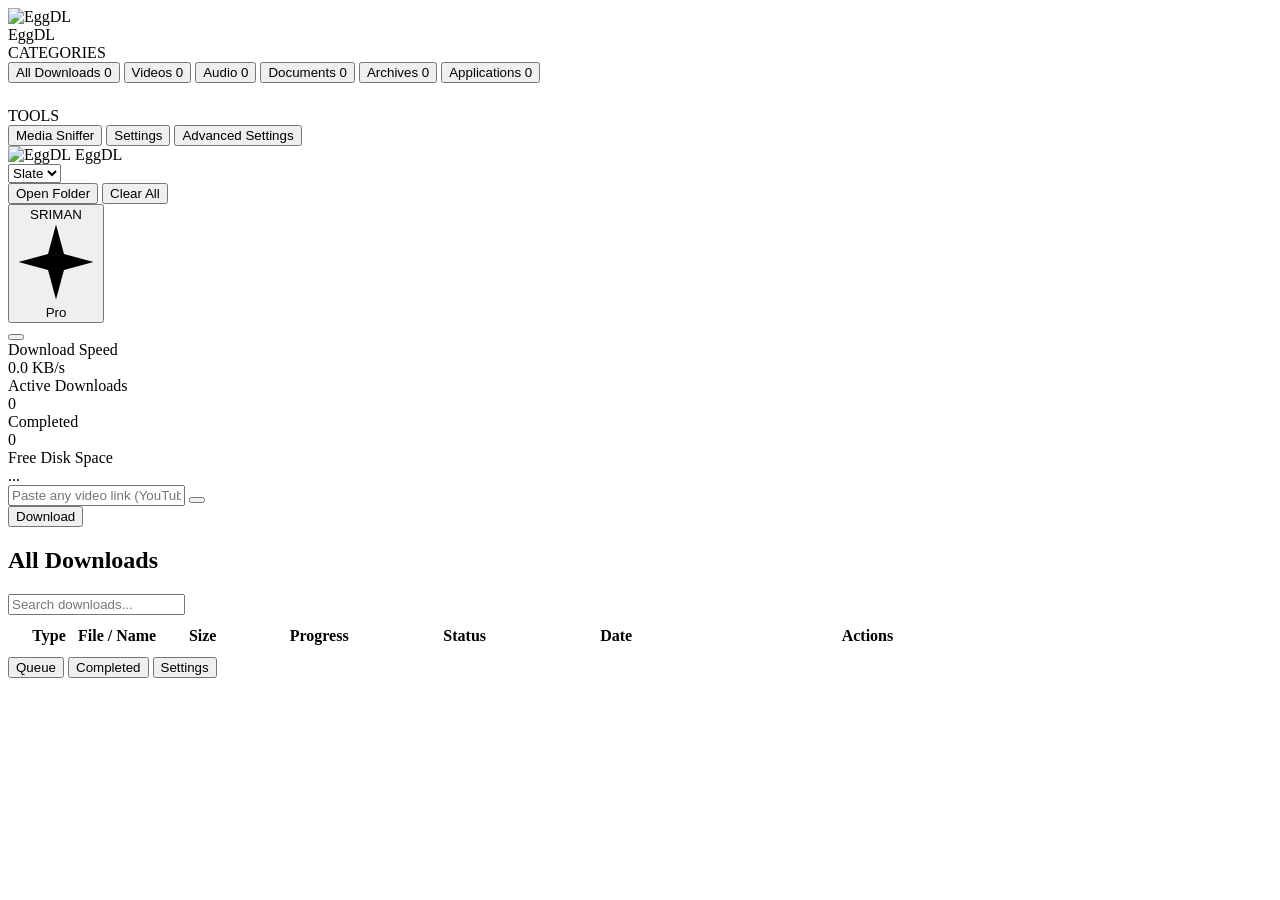
==== frontend/index.html @ 950216d5 "Fix invalid key error message and notify user on trial/subscription expired downloads" ====
<!DOCTYPE html>
<html lang="en" class="dark">
<head>
  <meta charset="UTF-8">
  <meta name="viewport" content="width=device-width, initial-scale=1.0, maximum-scale=1.0, user-scalable=no, viewport-fit=cover">
  <title>EggDL - High Performance Universal Downloader</title>
  <link rel="icon" type="image/png" href="/static/images/favicon.png">
  <link rel="manifest" href="/static/manifest.json">
  <meta name="theme-color" content="#131321">
  <meta name="apple-mobile-web-app-capable" content="yes">
  <meta name="apple-mobile-web-app-status-bar-style" content="black-translucent">
  <meta name="apple-mobile-web-app-title" content="EggDL">
  <link rel="preconnect" href="https://fonts.googleapis.com">
  <link rel="preconnect" href="https://fonts.gstatic.com" crossorigin>
  <link href="https://fonts.googleapis.com/css2?family=Plus+Jakarta+Sans:wght@300;400;500;600;700;800&family=JetBrains+Mono:wght@400;500;600;700&family=Outfit:wght@400;500;600;700;800;900&display=swap" rel="stylesheet">
  <link rel="stylesheet" href="https://cdn.jsdelivr.net/npm/geist@1.3.0/dist/core.css">
  <meta http-equiv="Cache-Control" content="no-cache, no-store, must-revalidate">
  <meta http-equiv="Pragma" content="no-cache">
  <meta http-equiv="Expires" content="0">
  <!-- Lucide Icons (Bundled locally for 100% offline standalone operation) -->
  <script src="/static/js/lucide.min.js?v=64.0"></script>
  <link rel="stylesheet" href="/static/css/style.css?v=64.0">
</head>
<body>
  <div class="app-container">
    <!-- Mobile Sidebar Backdrop Overlay -->
    <div class="sidebar-backdrop" id="sidebar-backdrop"></div>

    <!-- Sidebar -->
    <aside class="sidebar" id="app-sidebar">
      <div class="brand" id="brand-logo-btn" title="EggDL Downloader" style="cursor: pointer;">
        <img src="/static/images/egg-icon.png" class="brand-logo-img" alt="EggDL">
        <div class="brand-text-styled">
          <span class="brand-egg">Egg</span><span class="brand-dl">DL</span>
        </div>
      </div>

      <nav class="nav-menu">
        <div class="nav-section-title">CATEGORIES</div>
        <button class="nav-item active" data-category="all">
          <i data-lucide="layout-grid"></i>
          <span class="nav-text">All Downloads</span>
          <span class="nav-count" id="count-all">0</span>
        </button>
        <button class="nav-item" data-category="video">
          <i data-lucide="video"></i>
          <span class="nav-text">Videos</span>
          <span class="nav-count" id="count-video">0</span>
        </button>
        <button class="nav-item" data-category="audio">
          <i data-lucide="music"></i>
          <span class="nav-text">Audio</span>
          <span class="nav-count" id="count-audio">0</span>
        </button>
        <button class="nav-item" data-category="document">
          <i data-lucide="file-text"></i>
          <span class="nav-text">Documents</span>
          <span class="nav-count" id="count-document">0</span>
        </button>
        <button class="nav-item" data-category="compressed">
          <i data-lucide="archive"></i>
          <span class="nav-text">Archives</span>
          <span class="nav-count" id="count-compressed">0</span>
        </button>
        <button class="nav-item" data-category="program">
          <i data-lucide="terminal"></i>
          <span class="nav-text">Applications</span>
          <span class="nav-count" id="count-program">0</span>
        </button>

        <div class="nav-section-title" style="margin-top: 24px;">TOOLS</div>
        <button class="nav-item" id="tab-sniffer-btn">
          <i data-lucide="compass"></i>
          <span class="nav-text">Media Sniffer</span>
        </button>
        <button class="nav-item" id="open-settings-btn">
          <i data-lucide="settings"></i>
          <span class="nav-text">Settings</span>
        </button>
        <button class="nav-item" id="open-advanced-settings-btn">
          <i data-lucide="sliders"></i>
          <span class="nav-text">Advanced Settings</span>
        </button>
      </nav>
    </aside>

    <!-- Main Content Area -->
    <main class="main-content">
      <!-- Top Bar (Standard 56dp M3 TopAppBar on Android / Mobile) -->
      <header class="topbar">
        <div class="m3-topbar-brand">
          <img src="/static/images/egg-icon.png" class="m3-brand-icon" alt="EggDL">
          <span class="m3-brand-title">EggDL</span>
        </div>

        <div class="topbar-actions">
          <div class="theme-select-wrapper" title="Switch Theme">
            <i data-lucide="palette" class="theme-icon"></i>
            <select id="theme-selector" class="theme-select-native" aria-label="Select Theme">
              <option value="slate">Slate</option>
              <option value="navy">Navy</option>
              <option value="mint">Mint</option>
              <option value="frost">Frost</option>
              <option value="zinc">Zinc</option>
            </select>
          </div>
          <button class="btn btn-secondary btn-sm" id="open-folder-btn" title="Open Download Folder">
            <i data-lucide="folder-open"></i>
            <span>Open Folder</span>
          </button>
          <button class="btn btn-secondary btn-sm" id="clear-all-btn" title="Clear All Downloads">
            <i data-lucide="trash-2"></i>
            <span>Clear All</span>
          </button>
          <div id="user-header-area">
            <button class="user-pill-btn" id="user-profile-btn" title="Click to view License & Registration">
              <i data-lucide="monitor" class="user-pc-icon"></i>
              <span class="user-name" id="header-pc-name">SRIMAN</span>
              <span class="user-plan-badge pro" id="header-plan-badge">
                <svg class="badge-star" viewBox="0 0 16 16" fill="currentColor"><path d="M8 0.5L9.6 6.4L15.5 8L9.6 9.6L8 15.5L6.4 9.6L0.5 8L6.4 6.4L8 0.5Z"/></svg>
                <span>Pro</span>
              </span>
            </button>
          </div>
          <!-- M3 TopAppBar Settings Icon (48dp Touch Target) -->
          <button class="m3-icon-btn" id="m3-settings-topbar-btn" title="Settings">
            <i data-lucide="settings"></i>
          </button>
        </div>
      </header>

      <!-- In-App Notification / Update Notification Banner -->
      <div id="top-update-banner" style="display: none; background: var(--bg-surface); border: 1px solid var(--border-default); border-left: 4px solid var(--accent-amber); border-radius: var(--radius-sm); padding: 10px 16px; margin-bottom: 14px; align-items: center; justify-content: space-between;">
        <div style="display: flex; align-items: center; gap: 12px;">
          <div style="background: var(--accent-amber-bg); color: var(--accent-amber); width: 32px; height: 32px; border-radius: var(--radius-xs); display: flex; align-items: center; justify-content: center; flex-shrink: 0; border: 1px solid rgba(245, 158, 11, 0.3);">
            <i data-lucide="arrow-up-circle" style="width: 18px; height: 18px;"></i>
          </div>
          <div>
            <div style="font-size: 0.88rem; font-weight: 700; color: var(--text-main);" id="top-update-title">EggDL Update Available</div>
            <div style="font-size: 0.76rem; color: var(--text-muted);" id="top-update-desc">Upgrade to get True Byte Pause/Resume & GPU H.264 acceleration.</div>
          </div>
        </div>
        <div style="display: flex; gap: 8px; align-items: center;">
          <button class="btn btn-primary btn-sm" id="top-update-btn">
            <i data-lucide="download"></i> Update Now
          </button>
          <button class="btn btn-secondary btn-sm" id="top-update-dismiss" style="padding: 4px 8px;">
            <i data-lucide="x"></i>
          </button>
        </div>
      </div>

      <!-- Quick Dashboard Stats Bar -->
      <section class="stats-grid">
        <div class="stat-card">
          <div class="stat-icon-wrapper speed">
            <i data-lucide="zap"></i>
          </div>
          <div class="stat-card-info">
            <div class="stat-card-label">Download Speed</div>
            <div class="stat-card-val" id="stat-speed">0.0 KB/s</div>
          </div>
        </div>

        <div class="stat-card">
          <div class="stat-icon-wrapper active">
            <i data-lucide="download-cloud"></i>
          </div>
          <div class="stat-card-info">
            <div class="stat-card-label">Active Downloads</div>
            <div class="stat-card-val" id="stat-active-count">0</div>
          </div>
        </div>

        <div class="stat-card">
          <div class="stat-icon-wrapper completed">
            <i data-lucide="check-circle-2"></i>
          </div>
          <div class="stat-card-info">
            <div class="stat-card-label">Completed</div>
            <div class="stat-card-val" id="stat-completed-count">0</div>
          </div>
        </div>

        <div class="stat-card">
          <div class="stat-icon-wrapper storage">
            <i data-lucide="hard-drive"></i>
          </div>
          <div class="stat-card-info">
            <div class="stat-card-label">Free Disk Space</div>
            <div class="stat-card-val" id="stat-disk-free">...</div>
          </div>
        </div>
      </section>

      <!-- URL Input Hero Box (Material 3 Touch Card) -->
      <section class="url-hero-box" id="url-hero-section">
        <div class="url-input-wrapper">
          <div class="input-icon">
            <i data-lucide="link-2"></i>
          </div>
          <input type="text" id="url-input" name="eggdl_download_url_field" placeholder="Paste any video link (YouTube, Instagram, TikTok...) or direct URL..." autocomplete="off" autocorrect="off" autocapitalize="off" spellcheck="false">
          <button class="btn btn-secondary btn-icon-only" id="clear-input-btn" title="Clear input" style="display: none;">
            <i data-lucide="x"></i>
          </button>
          <button class="btn btn-secondary btn-icon-only" id="paste-clipboard-btn" title="Paste from Clipboard">
            <i data-lucide="clipboard"></i>
          </button>
        </div>
        <button class="btn-download-action" id="inspect-btn">
          <i data-lucide="arrow-down-circle"></i>
          <span>Download</span>
        </button>
      </section>

      <!-- Active Downloads Section -->
      <section class="active-downloads-section" id="active-section" style="display: none;">
        <div class="section-header">
          <h2 id="active-section-title">
            <span id="active-header-icon-slot" style="display: inline-flex; align-items: center;"></span>
            <span>Active Downloads</span> (<span id="active-count">0</span>)
          </h2>
        </div>
        <div class="active-cards-grid" id="active-tasks-container">
          <!-- Active tasks dynamically injected here -->
        </div>
      </section>

      <!-- Downloads History Table Section -->
      <section class="history-section" id="history-section">
        <div class="section-header">
          <h2 id="section-title">All Downloads</h2>
          <div class="filter-controls">
            <form class="search-box" role="search" onsubmit="return false;" autocomplete="off">
              <i data-lucide="search"></i>
              <input type="search" id="search-history" name="eggdl_filter_search" placeholder="Search downloads..." autocomplete="off" autocorrect="off" autocapitalize="off" spellcheck="false" readonly onfocus="this.removeAttribute('readonly');" onblur="if(!this.value) this.setAttribute('readonly', 'readonly');">
            </form>
          </div>
        </div>

        <div class="table-container">
          <table class="downloads-table">
            <thead>
              <tr>
                <th class="th-type" style="width: 50px; padding-left: 14px;">Type</th>
                <th class="th-file">File / Name</th>
                <th class="th-size" style="width: 85px;">Size</th>
                <th class="th-progress" style="width: 140px;">Progress</th>
                <th class="th-status" style="width: 125px; padding: 10px 10px;">Status</th>
                <th class="th-date" style="width: 130px; padding: 10px 12px;">Date</th>
                <th class="th-actions" style="width: 190px; text-align: right; padding-right: 18px; padding-left: 8px;">Actions</th>
              </tr>
            </thead>
            <tbody id="downloads-tbody">
              <!-- Dynamically populated -->
            </tbody>
          </table>

          <!-- Empty State -->
          <div class="empty-state" id="empty-state" style="display: none;">
            <div class="empty-icon">
              <i data-lucide="inbox" style="width: 48px; height: 48px; color: var(--text-dim);"></i>
            </div>
            <h3 style="margin-top: 14px;">No Downloads Yet</h3>
          </div>
        </div>
      </section>

      <!-- Web Media Sniffer Section (Hidden by default) -->
      <section class="sniffer-section" id="sniffer-section" style="display: none;">
        <div class="section-header">
          <h2><i data-lucide="compass"></i> Web Media Sniffer</h2>
          <button class="btn btn-secondary btn-sm" id="close-sniffer-btn">
            <i data-lucide="arrow-left"></i> Back to Downloads
          </button>
        </div>
        <div class="sniffer-input-box">
          <input type="text" id="sniffer-url-input" name="eggdl_sniffer_url_field" placeholder="Enter any webpage URL to discover downloadable video and media files..." autocomplete="off" autocorrect="off" autocapitalize="off" spellcheck="false">
          <button class="btn btn-primary" id="sniff-btn">
            <i data-lucide="scan"></i> Scan Page
          </button>
        </div>

        <div class="sniffer-results-header" id="sniffer-results-header" style="display: none;">
          <div class="results-meta">
            Found <span id="sniffer-count">0</span> media items on <b id="sniffer-page-title">Page</b>
          </div>
          <div class="sniffer-batch-actions">
            <button class="btn btn-secondary btn-sm" id="sniffer-select-all">Select All</button>
            <button class="btn btn-primary btn-sm" id="sniffer-download-selected">
              <i data-lucide="download"></i> Download Selected (<span id="sniffer-selected-count">0</span>)
            </button>
          </div>
        </div>

        <div class="sniffer-grid" id="sniffer-grid">
          <!-- Sniffer media items -->
        </div>
      </section>
    </main>
  </div>

  <!-- Inspect Modal (Format & Options Picker) -->
  <div class="modal-backdrop" id="inspect-modal" style="display: none;">
    <div class="modal-card">
      <div class="modal-header">
        <div class="modal-title">
          <i data-lucide="download-cloud"></i>
          <span id="modal-header-title">Choose Download Quality</span>
        </div>
        <button class="modal-close" id="close-modal-btn">
          <i data-lucide="x"></i>
        </button>
      </div>

      <div class="modal-body" id="modal-body-content">
        <!-- Injected dynamically -->
      </div>

      <div class="modal-footer">
        <button class="btn btn-secondary" id="modal-cancel-btn">Cancel</button>
        <button class="btn btn-primary btn-glow" id="modal-start-btn">
          <i data-lucide="arrow-down-circle"></i>
          <span>Start Download</span>
        </button>
      </div>
    </div>
  </div>

  <!-- Settings Modal -->
  <div class="modal-backdrop" id="settings-modal" style="display: none;">
    <div class="modal-card modal-sm">
      <div class="modal-header">
        <div class="modal-title">
          <i data-lucide="settings"></i>
          <span>EggDL Settings</span>
        </div>
        <button class="modal-close" id="close-settings-btn">
          <i data-lucide="x"></i>
        </button>
      </div>

      <div class="modal-body">
        <div class="form-group">
          <label for="setting-dl-dir">Download Directory</label>
          <div class="input-action-group">
            <input type="text" id="setting-dl-dir" class="form-control" placeholder="C:\Users\...\Downloads\EggDL">
            <button type="button" class="btn-browse-dir" id="browse-dl-dir-btn" title="Select Download Folder from File Explorer">
              <i data-lucide="folder-open"></i>
            </button>
          </div>
          <small class="form-hint">Files will be saved in this folder.</small>
        </div>

        <div class="form-group">
          <label for="setting-segments">Parallel Connections (Multi-thread Acceleration)</label>
          <select id="setting-segments" class="form-control">
            <option value="1">1 (Single connection)</option>
            <option value="4">4 Connections</option>
            <option value="8" selected>8 Connections (Recommended)</option>
            <option value="16">16 Connections (Maximum Speed)</option>
            <option value="32">32 Connections (Turbo)</option>
          </select>
          <small class="form-hint">Multi-segmented downloading significantly speeds up file transfers.</small>
        </div>

        <div class="form-group">
          <label for="setting-max-active">Max Concurrent Downloads</label>
          <select id="setting-max-active" class="form-control">
            <option value="1">1 download at a time</option>
            <option value="3" selected>3 downloads</option>
            <option value="5">5 downloads</option>
            <option value="10">10 downloads</option>
          </select>
        </div>



        <!-- App Version & Updates Section -->
        <div class="form-group" style="border-top: 1px solid var(--border-color); padding-top: 14px; margin-top: 14px;">
          <label style="display: flex; justify-content: space-between; align-items: center;">
            <span>App Version & Updates</span>
            <span class="badge" style="font-size: 0.76rem; font-weight: 700; padding: 3px 10px; background: rgba(59, 130, 246, 0.18); color: #38BDF8; border-radius: 6px; border: 1px solid rgba(56, 189, 248, 0.3);" id="settings-app-version">v2.1.8</span>
          </label>
          <div style="margin-top: 8px;">
            <button type="button" class="btn btn-secondary btn-sm" id="btn-check-updates" style="width: 100%; justify-content: center;">
              <i data-lucide="refresh-cw"></i> Check for Updates
            </button>
          </div>
          <small class="form-hint" id="settings-update-status" style="margin-top: 8px; display: block; font-size: 0.8rem; color: #10B981; font-weight: 500;">✓ EggDL v2.1.8 is up to date</small>
        </div>
      </div>

      <div class="modal-footer">
        <button class="btn btn-secondary" id="cancel-settings-btn">Cancel</button>
        <button class="btn btn-primary" id="save-settings-btn">Save Settings</button>
      </div>
    </div>
  </div>

  <!-- Advanced Settings Modal (Video Encoder & Performance Codecs) -->
  <div class="modal-backdrop" id="advanced-settings-modal" style="display: none; z-index: 10000;">
    <div class="modal-card" style="max-width: 580px;">
      <div class="modal-header">
        <div class="modal-title">
          <i data-lucide="sliders" style="color: #38BDF8;"></i>
          <span>Advanced Settings</span>
        </div>
        <button class="modal-close" id="close-advanced-settings-btn">
          <i data-lucide="x"></i>
        </button>
      </div>

      <div class="modal-body" style="padding: 20px 22px;">
        
        <!-- Video Encoder Module Card -->
        <div class="card" style="background: rgba(255, 255, 255, 0.03); border: 1px solid rgba(255, 255, 255, 0.08); border-radius: 14px; padding: 18px 20px; margin-bottom: 16px;">
          
          <!-- Top Row: Title + Master Toggle Switch -->
          <div style="display: flex; justify-content: space-between; align-items: center; gap: 14px;">
            <div>
              <div style="display: flex; align-items: center; gap: 8px;">
                <span style="font-weight: 800; font-size: 1.02rem; color: var(--text-main);">Video Encoder</span>
                <span style="font-size: 0.70rem; font-weight: 700; padding: 2px 7px; background: rgba(56, 189, 248, 0.15); color: #38BDF8; border-radius: 4px; border: 1px solid rgba(56, 189, 248, 0.25);">Pro Transcoder</span>
              </div>
              <p style="font-size: 0.80rem; color: var(--text-muted); margin-top: 4px; margin-bottom: 0; line-height: 1.4;">
                Transcode downloaded video streams into custom hardware-compatible video codecs.
              </p>
            </div>
            
            <!-- Master Toggle Switch (Default OFF) -->
            <label class="switch-toggle" style="cursor: pointer;" title="Toggle Video Transcoding">
              <input type="checkbox" id="toggle-video-encoder">
              <span class="slider-round"></span>
            </label>
          </div>

          <!-- Codec Selection Options (Visible only when toggle is ON) -->
          <div id="advanced-encoder-options" style="display: none; margin-top: 18px; border-top: 1px solid rgba(255, 255, 255, 0.08); padding-top: 16px;">
            <label style="font-size: 0.78rem; font-weight: 700; color: #94A3B8; text-transform: uppercase; letter-spacing: 0.5px; display: block; margin-bottom: 10px;">
              Target Video Codec
            </label>
            
            <div style="display: grid; gap: 10px;">
              <!-- Option 1: H.264 (AVC) -->
              <label class="codec-option-card" id="card-codec-h264" style="display: flex; align-items: flex-start; gap: 12px; padding: 12px 14px; background: rgba(15, 23, 42, 0.6); border: 1px solid rgba(59, 130, 246, 0.4); border-radius: 10px; cursor: pointer; transition: all 0.2s ease;">
                <input type="radio" name="video_codec_selection" value="h264" checked style="margin-top: 3px; accent-color: #3B82F6;">
                <div style="flex: 1;">
                  <div style="display: flex; justify-content: space-between; align-items: center; flex-wrap: wrap; gap: 6px;">
                    <span style="font-weight: 700; font-size: 0.90rem; color: #F8FAFC;">H.264 (AVC)</span>
                    <span style="font-size: 0.70rem; font-weight: 700; padding: 2px 8px; background: rgba(16, 185, 129, 0.15); color: #10B981; border: 1px solid rgba(16, 185, 129, 0.3); border-radius: 4px;">
                      ⭐ Best for Editors • Premiere Pro Supported
                    </span>
                  </div>
                  <p style="font-size: 0.76rem; color: #94A3B8; margin-top: 4px; margin-bottom: 0; line-height: 1.4;">
                    Supported natively by Adobe Premiere Pro, After Effects, DaVinci Resolve, Final Cut &amp; older Smart TVs.
                  </p>
                </div>
              </label>

              <!-- Option 2: H.265 (HEVC) -->
              <label class="codec-option-card" id="card-codec-h265" style="display: flex; align-items: flex-start; gap: 12px; padding: 12px 14px; background: rgba(15, 23, 42, 0.4); border: 1px solid rgba(255, 255, 255, 0.08); border-radius: 10px; cursor: pointer; transition: all 0.2s ease;">
                <input type="radio" name="video_codec_selection" value="h265" style="margin-top: 3px; accent-color: #3B82F6;">
                <div style="flex: 1;">
                  <div style="display: flex; justify-content: space-between; align-items: center; flex-wrap: wrap; gap: 6px;">
                    <span style="font-weight: 700; font-size: 0.90rem; color: #F8FAFC;">H.265 (HEVC)</span>
                    <span style="font-size: 0.70rem; font-weight: 700; padding: 2px 8px; background: rgba(139, 92, 246, 0.15); color: #A78BFA; border: 1px solid rgba(139, 92, 246, 0.3); border-radius: 4px;">
                      ⚡ High Efficiency • 50% Smaller Size
                    </span>
                  </div>
                  <p style="font-size: 0.76rem; color: #94A3B8; margin-top: 4px; margin-bottom: 0; line-height: 1.4;">
                    Ultra-efficient compression designed for 4K/8K media playback and minimal disk storage.
                  </p>
                </div>
              </label>

              <!-- Option 3: AV1 -->
              <label class="codec-option-card" id="card-codec-av1" style="display: flex; align-items: flex-start; gap: 12px; padding: 12px 14px; background: rgba(15, 23, 42, 0.4); border: 1px solid rgba(255, 255, 255, 0.08); border-radius: 10px; cursor: pointer; transition: all 0.2s ease;">
                <input type="radio" name="video_codec_selection" value="av1" style="margin-top: 3px; accent-color: #3B82F6;">
                <div style="flex: 1;">
                  <div style="display: flex; justify-content: space-between; align-items: center; flex-wrap: wrap; gap: 6px;">
                    <span style="font-weight: 700; font-size: 0.90rem; color: #F8FAFC;">AV1 (AOMedia Video 1)</span>
                    <span style="font-size: 0.70rem; font-weight: 700; padding: 2px 8px; background: rgba(245, 158, 11, 0.15); color: #FBBF24; border: 1px solid rgba(245, 158, 11, 0.3); border-radius: 4px;">
                      🚀 Next-Gen Open Standard
                    </span>
                  </div>
                  <p style="font-size: 0.76rem; color: #94A3B8; margin-top: 4px; margin-bottom: 0; line-height: 1.4;">
                    State-of-the-art open royalty-free video codec with superior high dynamic range quality.
                  </p>
                </div>
              </label>
            </div>

            <!-- Dynamic Red Caution Disclaimer Banner -->
            <div id="advanced-encoder-caution" style="display: none; margin-top: 14px; padding: 12px 14px; background: rgba(239, 68, 68, 0.10); border: 1px solid rgba(239, 68, 68, 0.35); border-radius: 10px; align-items: flex-start; gap: 10px;">
              <i data-lucide="alert-triangle" style="width: 20px; height: 20px; color: #EF4444; flex-shrink: 0; margin-top: 1px;"></i>
              <div style="font-size: 0.78rem; color: #FCA5A5; line-height: 1.45;">
                <strong style="color: #EF4444; display: block; margin-bottom: 2px;">⚠️ Caution: Video Transcoding Active</strong>
                Conversion time directly depends on your computer hardware performance. It may take some time during download finalization, kindly wait while downloading.
              </div>
            </div>

          </div>

        </div>

        <!-- Default Instant Download Speed Explanation Card -->
        <div style="background: rgba(16, 185, 129, 0.06); border: 1px solid rgba(16, 185, 129, 0.18); border-radius: 10px; padding: 12px 14px; display: flex; align-items: center; gap: 10px;">
          <i data-lucide="zap" style="width: 18px; height: 18px; color: #10B981; flex-shrink: 0;"></i>
          <span style="font-size: 0.78rem; color: #CBD5E1; line-height: 1.4;">
            When Video Encoder is <strong>OFF (Default)</strong>, files download directly in native source format with <strong>zero transcoding lag</strong> and instant 100% completion.
          </span>
        </div>

      </div>

      <div class="modal-footer" style="display: flex; justify-content: flex-end; gap: 10px; padding: 14px 22px; border-top: 1px solid rgba(255, 255, 255, 0.08);">
        <button class="btn btn-secondary" id="cancel-advanced-settings-btn">Close</button>
        <button class="btn btn-primary btn-glow" id="save-advanced-settings-btn">Save Preferences</button>
      </div>
    </div>
  </div>

  <!-- In-App Auto-Update Modal -->
  <div class="modal-backdrop" id="update-modal" style="display: none; z-index: 10001;">
    <div class="modal-card modal-sm" style="max-width: 460px; text-align: center; padding: 26px 22px;">
      
      <!-- View 1: Update Details -->
      <div id="update-modal-details-view">
        <div style="width: 56px; height: 56px; border-radius: 50%; background: rgba(59, 130, 246, 0.12); color: #3B82F6; display: flex; align-items: center; justify-content: center; margin: 0 auto 14px auto;">
          <i data-lucide="sparkles" style="width: 28px; height: 28px;"></i>
        </div>
        <h3 style="font-size: 1.2rem; font-weight: 800; color: var(--text-main); margin-bottom: 6px;">New Update Available!</h3>
        <div class="badge" style="display: inline-block; margin-bottom: 12px; font-size: 0.82rem; font-weight: 700; padding: 4px 12px; background: rgba(16, 185, 129, 0.15); color: #10B981; border-radius: 20px;" id="update-modal-version">v2.1.8 Available</div>
        <div id="update-modal-notes" style="font-size: 0.84rem; color: var(--text-secondary); line-height: 1.5; margin-bottom: 20px; background: var(--bg-tertiary); padding: 12px 14px; border-radius: 8px; text-align: left; max-height: 140px; overflow-y: auto;">
          ⚡ Ultra-Fast Native MP4 Engine<br>🚀 Zero 99% Lag &amp; Instant Single-File Downloads
        </div>
        <div style="display: flex; gap: 10px; justify-content: center;">
          <button class="btn btn-secondary" id="update-modal-later-btn" style="flex: 1; padding: 10px 14px;">Later</button>
          <button class="btn btn-primary btn-glow" id="update-modal-now-btn" style="flex: 1; padding: 10px 14px;">
            <i data-lucide="download"></i> Download &amp; Update
          </button>
        </div>
      </div>

      <!-- View 2: Background Download & Auto-Install -->
      <div id="update-modal-progress-view" style="display: none;">
        <div id="update-progress-icon-box" style="width: 56px; height: 56px; border-radius: 50%; background: rgba(59, 130, 246, 0.12); color: #3B82F6; display: flex; align-items: center; justify-content: center; margin: 0 auto 14px auto;">
          <i data-lucide="download-cloud" id="update-progress-icon" style="width: 28px; height: 28px;"></i>
        </div>
        <h3 id="update-progress-title" style="font-size: 1.2rem; font-weight: 800; color: var(--text-main); margin-bottom: 6px;">Downloading Update...</h3>
        <p id="update-progress-sub" style="font-size: 0.82rem; color: var(--text-muted); margin-bottom: 16px;">Please wait while the update is prepared.</p>
        
        <!-- Progress Bar Container -->
        <div style="background: rgba(255,255,255,0.06); border-radius: 10px; height: 10px; overflow: hidden; margin-bottom: 10px; border: 1px solid rgba(255,255,255,0.08);">
          <div id="update-progress-bar" style="background: linear-gradient(90deg, #3B82F6, #10B981); height: 100%; width: 0%; transition: width 0.3s ease; border-radius: 10px;"></div>
        </div>

        <div style="display: flex; justify-content: space-between; font-size: 0.78rem; color: var(--text-dim); margin-bottom: 20px;">
          <span id="update-progress-percent">0%</span>
          <span id="update-progress-speed">0.0 KB/s</span>
          <span id="update-progress-size">0 MB / 0 MB</span>
        </div>

        <div id="update-action-box">
          <button class="btn btn-primary btn-glow btn-lg" id="update-install-btn" style="width: 100%; display: none; justify-content: center;">
            <i data-lucide="zap"></i> Restart &amp; Install Now
          </button>
        </div>
      </div>

    </div>
  </div>

  <!-- Remote Anti-Piracy / Kill-Switch Lock Screen -->
  <div id="blocked-screen" style="display: none; position: fixed; inset: 0; background: #0B0F19; z-index: 999999; align-items: center; justify-content: center; padding: 24px; text-align: center;">
    <div style="max-width: 480px; background: #131B2E; border: 1px solid rgba(239, 68, 68, 0.3); border-radius: 16px; padding: 36px 28px; box-shadow: 0 20px 60px rgba(0,0,0,0.8);">
      <div style="width: 68px; height: 68px; border-radius: 50%; background: rgba(239, 68, 68, 0.15); color: #EF4444; display: flex; align-items: center; justify-content: center; margin: 0 auto 18px auto;">
        <i data-lucide="shield-alert" style="width: 36px; height: 36px;"></i>
      </div>
      <h2 style="font-size: 1.4rem; font-weight: 800; color: #F87171; margin-bottom: 10px;">Access Suspended</h2>
      <p style="font-size: 0.9rem; color: #94A3B8; line-height: 1.6; margin-bottom: 16px;">
        This PC has been restricted by the administrator due to unauthorized license activity, bypass attempt, or security violation.
      </p>
      <div style="background: rgba(15, 23, 42, 0.6); border: 1px solid rgba(255,255,255,0.06); padding: 12px; border-radius: 8px; margin-bottom: 20px; font-family: monospace; font-size: 0.8rem; color: #CBD5E1; text-align: left;">
        Device ID: <span id="blocked-device-id" style="color: #60A5FA;">EGG-XXXX-XXXX</span><br>
        Reason: <span id="blocked-reason-text" style="color: #F87171;">License violation detected</span>
      </div>
      <div style="font-size: 0.78rem; color: #64748B;">Contact official administrator support to restore authorization.</div>
    </div>
  </div>

  <!-- Developer Admin Control Panel Modal (Stealth Activated via Shift+F5 twice) -->
  <div class="modal-backdrop" id="admin-modal" style="display: none; z-index: 10002;">
    <div class="modal-card modal-lg" style="max-width: 820px; max-height: 90vh; display: flex; flex-direction: column;">
      <div class="modal-header">
        <div class="modal-title">
          <i data-lucide="shield" style="color: #3B82F6;"></i>
          <span>EggDL Master Admin Center <span style="font-size: 0.72rem; background: rgba(59,130,246,0.15); color: #60A5FA; padding: 2px 8px; border-radius: 4px; font-weight: normal; margin-left: 6px;">Stealth Mode</span></span>
        </div>
        <button class="modal-close" id="close-admin-modal-btn">
          <i data-lucide="x"></i>
        </button>
      </div>
      <div class="modal-body" id="admin-modal-body" style="overflow-y: auto; padding: 20px;">
        <!-- Admin Auth Login Screen -->
        <div id="admin-login-view">
          <div style="text-align: center; padding: 10px 0 20px 0;">
            <div style="width: 54px; height: 54px; border-radius: 50%; background: rgba(59,130,246,0.12); color: #3B82F6; display: flex; align-items: center; justify-content: center; margin: 0 auto 12px auto; font-size: 1.5rem;">
              <i data-lucide="lock"></i>
            </div>
            <h3 style="font-size: 1.15rem; font-weight: 700; color: var(--text-main); margin-bottom: 6px;">Master Admin Authentication</h3>
            <p style="color: var(--text-muted); font-size: 0.85rem; max-width: 440px; margin: 0 auto;">Enter Master Developer Key to view all connected PC names, manage remote kill-switch, and generate keys.</p>
          </div>
          <div class="form-group" style="max-width: 400px; margin: 0 auto 16px auto;">
            <input type="password" id="admin-master-key-input" class="form-control font-mono" placeholder="Enter Master Admin Key..." autocomplete="off">
          </div>
          <div style="max-width: 400px; margin: 0 auto;">
            <button class="btn btn-primary btn-glow" id="btn-admin-login" style="width: 100%; justify-content: center;">
              <i data-lucide="unlock"></i> Unlock Master Center
            </button>
          </div>
        </div>

        <!-- Admin Dashboard View -->
        <div id="admin-dashboard-view" style="display: none;">
          <!-- Telemetry Stats Cards -->
          <div style="display: grid; grid-template-columns: repeat(auto-fit, minmax(130px, 1fr)); gap: 10px; margin-bottom: 16px;">
            <div style="background: rgba(255,255,255,0.03); border: 1px solid rgba(255,255,255,0.06); border-radius: 10px; padding: 12px; text-align: center;">
              <div style="font-size: 0.72rem; color: var(--text-dim); text-transform: uppercase;">Total Devices</div>
              <div id="admin-total-devices-count" style="font-size: 1.3rem; font-weight: 800; color: var(--text-main); margin-top: 4px;">0</div>
            </div>
            <div style="background: rgba(16,185,129,0.05); border: 1px solid rgba(16,185,129,0.2); border-radius: 10px; padding: 12px; text-align: center;">
              <div style="font-size: 0.72rem; color: #10B981; text-transform: uppercase;">Active Online</div>
              <div id="admin-online-devices-count" style="font-size: 1.3rem; font-weight: 800; color: #10B981; margin-top: 4px;">0</div>
            </div>
            <div style="background: rgba(59,130,246,0.05); border: 1px solid rgba(59,130,246,0.2); border-radius: 10px; padding: 12px; text-align: center;">
              <div style="font-size: 0.72rem; color: #3B82F6; text-transform: uppercase;">Pro Active</div>
              <div id="admin-pro-devices-count" style="font-size: 1.3rem; font-weight: 800; color: #3B82F6; margin-top: 4px;">0</div>
            </div>
            <div style="background: rgba(239,68,68,0.05); border: 1px solid rgba(239,68,68,0.2); border-radius: 10px; padding: 12px; text-align: center;">
              <div style="font-size: 0.72rem; color: #EF4444; text-transform: uppercase;">Blocked / Killed</div>
              <div id="admin-blocked-devices-count" style="font-size: 1.3rem; font-weight: 800; color: #EF4444; margin-top: 4px;">0</div>
            </div>
          </div>

          <!-- Navigation Tabs -->
          <div class="format-tabs" style="margin-bottom: 16px;">
            <button class="format-tab-btn active" id="admin-tab-devices-btn">💻 Connected PCs & Kill-Switch</button>
            <button class="format-tab-btn" id="admin-tab-keys-btn">🔑 Key Generator</button>
            <button class="format-tab-btn" id="admin-tab-releases-btn">🚀 Push App Update</button>
          </div>

          <!-- Tab 1: Connected Devices & Remote Kill Switch -->
          <div id="admin-view-devices">
            <div style="display: flex; justify-content: space-between; align-items: center; margin-bottom: 12px; gap: 10px; flex-wrap: wrap;">
              <span style="font-size: 0.85rem; color: var(--text-muted);">Real-Time PC Telemetry & Hardware Control</span>
              <button class="btn btn-secondary btn-sm" id="btn-admin-refresh-devices"><i data-lucide="refresh-cw"></i> Refresh Devices</button>
            </div>
            <div id="admin-devices-list" style="max-height: 380px; overflow-y: auto;">
              <!-- Dynamically populated -->
            </div>
          </div>

          <!-- Tab 2: Batch Key Generator -->
          <div id="admin-view-keys" style="display: none;">
            <div style="background: rgba(255,255,255,0.02); border: 1px solid rgba(255,255,255,0.06); border-radius: 12px; padding: 16px; margin-bottom: 16px;">
              <h4 style="font-size: 0.95rem; font-weight: 700; margin-bottom: 12px;"><i data-lucide="key"></i> Generate Activation Product Keys</h4>
              <div style="display: grid; grid-template-columns: 2fr 1fr 1fr; gap: 10px; margin-bottom: 12px;">
                <div>
                  <label style="font-size: 0.76rem; color: var(--text-dim);">Plan Tier</label>
                  <select id="admin-key-plan-tier" class="form-control">
                    <option value="lifetime" selected>Ultimate Pass (Lifetime)</option>
                    <option value="1year">Ultra Elite (1 Year)</option>
                    <option value="6month">Elite (6 Months)</option>
                    <option value="3month">Pro (3 Months)</option>
                    <option value="1month">Starter (1 Month)</option>
                  </select>
                </div>
                <div>
                  <label style="font-size: 0.76rem; color: var(--text-dim);">Quantity</label>
                  <input type="number" id="admin-key-count" class="form-control" value="5" min="1" max="50">
                </div>
                <div style="display: flex; align-items: flex-end;">
                  <button class="btn btn-primary btn-glow" id="btn-admin-generate-keys" style="width: 100%; justify-content: center; height: 38px;">
                    <i data-lucide="plus-circle"></i> Generate
                  </button>
                </div>
              </div>
              <div id="admin-generated-keys-box" style="display: none; margin-top: 14px;">
                <div style="display: flex; justify-content: space-between; align-items: center; margin-bottom: 6px;">
                  <label style="font-size: 0.76rem; color: var(--text-dim); margin: 0;">Generated Product Keys (Copy & Distribute)</label>
                  <button class="btn btn-sm btn-secondary" id="btn-admin-copy-keys" style="padding: 2px 10px; font-size: 0.74rem;">
                    <i data-lucide="copy"></i> Copy All
                  </button>
                </div>
                <textarea id="admin-generated-keys-output" class="form-control font-mono" rows="6" readonly style="color: #10B981; white-space: pre; overflow-x: auto; word-break: keep-all; font-size: 0.88rem; line-height: 1.6;"></textarea>
              </div>
            </div>
          </div>

          <div id="admin-view-releases" style="display: none;">
            <div class="form-group">
              <label>New App Version</label>
              <input type="text" id="admin-release-ver" class="form-control font-mono" placeholder="e.g. 2.1.8" value="2.1.8">
            </div>
            <div class="form-group">
              <label>Release Notes / What's New</label>
              <textarea id="admin-release-notes" class="form-control" rows="3" placeholder="What changed in this update...">⚡ Strict 3 Downloads/Day for Trial&#10;🔒 Expired Trial Product Key Lockout&#10;🚀 Starter Plan: 4K Max &amp; 2 Simultaneous Active Downloads&#10;👑 Cloud Product Key Activation &amp; Real-Time Sync&#10;🎬 4K/8K stream download optimizations</textarea>
            </div>
            <div class="form-group">
              <label>Download Setup URL</label>
              <input type="text" id="admin-release-url" class="form-control font-mono" placeholder="https://..." value="https://raw.githubusercontent.com/eggdl-downloader/eggdl/main/frontend/downloads/EggDL_Setup.exe">
            </div>
            <div class="form-group">
              <label style="display: flex; align-items: center; gap: 8px; cursor: pointer;">
                <input type="checkbox" id="admin-release-mandatory" style="width: 16px; height: 16px;" checked>
                <span>Mandatory / Critical Update</span>
              </label>
            </div>
            <button class="btn btn-primary btn-glow" id="btn-admin-push-release" style="width: 100%;" onclick="App.handleAdminPublishRelease()">
              <i data-lucide="upload-cloud"></i> Publish App Update
            </button>
          </div>
        </div>
      </div>
    </div>
  </div>

  <!-- Built-in In-App Media Player Modal -->
  <div class="modal-backdrop" id="player-modal" style="display: none;">
    <div class="modal-card modal-lg">
      <div class="modal-header">
        <div class="modal-title">
          <i data-lucide="play-circle"></i>
          <span id="player-title">Media Player</span>
        </div>
        <div style="display: flex; gap: 8px; align-items: center;">
          <button class="btn btn-secondary btn-sm" id="player-external-btn" title="Open in System Player">
            <i data-lucide="external-link"></i>
            <span>System Player</span>
          </button>
          <button class="modal-close" id="close-player-btn" onclick="UI.closePlayerModal()">
            <i data-lucide="x"></i>
          </button>
        </div>
      </div>

      <div class="modal-body" style="padding: 0; background: #000; display: flex; align-items: center; justify-content: center; min-height: 380px;">
        <video id="player-video-element" controls autoplay style="width: 100%; max-height: 70vh; outline: none;"></video>
      </div>
    </div>
  </div>

  <!-- Account / Licensing Modal -->
  <div class="modal-backdrop" id="account-modal" style="display: none; z-index: 10000;" onclick="if(event.target === this) UI.closeAccountModal()">
    <div class="modal-card modal-lg">
      <div class="modal-header" style="justify-content: center; text-align: center; border-bottom: 1px solid rgba(255, 255, 255, 0.06); padding: 14px 20px 12px 20px;">
        <p style="font-size: 0.90rem; color: var(--text-secondary); text-align: center; margin: 0; font-weight: 600; letter-spacing: 0.2px;">Manage your license key and device subscription</p>
      </div>

      <div class="modal-body">
        <!-- Machine Hardware & License Card -->
        <div class="user-summary-card" id="acc-machine-summary-view" style="display: flex; justify-content: space-between; align-items: center; background: rgba(30, 41, 59, 0.6); border: 1px solid rgba(59, 130, 246, 0.3); border-radius: 14px; padding: 16px 20px; margin-bottom: 20px;">
          <div style="display: flex; gap: 16px; align-items: center;">
            <div class="user-summary-avatar" style="background: rgba(59, 130, 246, 0.15); color: #3B82F6; width: 46px; height: 46px; border-radius: 12px; font-size: 1.4rem;">
              <i data-lucide="monitor"></i>
            </div>
            <div>
              <h3 style="font-size: 1.05rem; font-weight: 700; margin-bottom: 3px; color: var(--text-main); display: flex; align-items: center; gap: 8px;">
                <span id="acc-name-display">DESKTOP-PC</span>
                <span id="acc-machine-id" class="font-mono" style="font-size: 0.72rem; background: rgba(255,255,255,0.08); padding: 2px 6px; border-radius: 4px; color: var(--text-dim);">EGG-HWID</span>
              </h3>
            </div>
          </div>
          <div class="user-summary-badge">
            <span class="plan-pill pro" id="acc-plan-pill">Pro • 29 Days Remaining (Unlimited Downloads)</span>
          </div>
        </div>

        <!-- Product Key Activation Box -->
        <div class="license-activation-card">
          <div class="activation-header">
            <h4><i data-lucide="key"></i> Activate Product Key</h4>
            <p>Enter your 1-Month, 3-Month, 6-Month, or Lifetime Product Key below to upgrade.</p>
          </div>
          <div class="activation-input-row">
            <input type="text" id="license-key-input" class="form-control font-mono" placeholder="EGGDL-LIFE-XXXX-XXXX-XXXX" autocomplete="off" spellcheck="false">
            <button class="btn btn-primary btn-glow" id="activate-license-btn">
              <i data-lucide="check-circle-2"></i>
              <span>Activate Key</span>
            </button>
          </div>
          <div id="license-feedback-msg" class="license-feedback" style="display: none;"></div>
          <div class="demo-keys-hint">
            <span>💡 <b>Example Key Format:</b> <code>EGGDL-PRO-XXXX-SAMPLE-KEY0</code></span>
          </div>
        </div>

        <!-- Subscription Plans Grid -->
        <div class="plans-section">
          <div style="display: flex; justify-content: space-between; align-items: center;">
            <h4 class="plans-title">Choose Your Subscription Plan</h4>
            <span style="font-size: 0.74rem; color: #10B981; font-weight: 600;"><i data-lucide="zap"></i> Instant Auto-Activation via UPI / Card</span>
          </div>
          <div class="plans-grid">
            <!-- 1 Month: Starter -->
            <div class="plan-card" data-plan="1month">
              <div class="plan-card-header">
                <div class="plan-name">Starter</div>
                <div class="plan-badge">30 Days</div>
              </div>
              <div class="plan-price-main">
                <span class="currency">₹</span><span class="amount">99</span>
                <span class="period">/ 30 Days</span>
              </div>
              <div class="plan-effective-rate">Effective: ₹99/mo</div>
              <ul class="plan-features">
                <li><i data-lucide="check"></i> 16 Turbo Threads</li>
                <li><i data-lucide="check"></i> Up to 4K Ultra HD Support</li>
                <li><i data-lucide="check"></i> 2 Simultaneous Downloads</li>
                <li><i data-lucide="check"></i> Standard Download Engine</li>
              </ul>
              <button class="btn btn-primary btn-sm btn-plan-buy" data-plan="1month">
                <i data-lucide="credit-card"></i> Pay ₹99
              </button>
            </div>

            <!-- 3 Months: Pro -->
            <div class="plan-card" data-plan="3month">
              <div class="plan-card-header">
                <div class="plan-name">Pro</div>
                <div class="plan-badge">90 Days</div>
              </div>
              <div class="plan-price-main">
                <span class="currency">₹</span><span class="amount">249</span>
                <span class="period">/ 90 Days</span>
              </div>
              <div class="plan-effective-rate">Effective: ₹83/mo • Save 16%</div>
              <ul class="plan-features">
                <li><i data-lucide="check"></i> All 1 Month Features +</li>
                <li><i data-lucide="check"></i> 24 Turbo Threads</li>
                <li><i data-lucide="check"></i> Full 8K Ultra HD Support</li>
                <li><i data-lucide="check"></i> 5 Simultaneous Downloads</li>
                <li><i data-lucide="check"></i> Priority Acceleration Engine</li>
              </ul>
              <button class="btn btn-primary btn-sm btn-plan-buy" data-plan="3month">
                <i data-lucide="credit-card"></i> Pay ₹249
              </button>
            </div>

            <!-- 6 Months: Elite -->
            <div class="plan-card" data-plan="6month">
              <div class="plan-card-header">
                <div class="plan-name">Elite</div>
                <div class="plan-badge">180 Days</div>
              </div>
              <div class="plan-price-main">
                <span class="currency">₹</span><span class="amount">449</span>
                <span class="period">/ 180 Days</span>
              </div>
              <div class="plan-effective-rate">Effective: ₹74.83/mo • Save 24%</div>
              <ul class="plan-features">
                <li><i data-lucide="check"></i> All 3 Months Features +</li>
                <li><i data-lucide="check"></i> 32 Turbo Threads</li>
                <li><i data-lucide="check"></i> 10 Simultaneous Downloads</li>
                <li><i data-lucide="check"></i> Smart Media Sniffer & Link Grabber</li>
                <li><i data-lucide="check"></i> Auto-Resume Broken Downloads</li>
              </ul>
              <button class="btn btn-primary btn-sm btn-plan-buy" data-plan="6month">
                <i data-lucide="credit-card"></i> Pay ₹449
              </button>
            </div>

            <!-- 1 Year: Ultra Elite -->
            <div class="plan-card" data-plan="1year">
              <div class="plan-featured-tag" style="background: #3B82F6;">POPULAR</div>
              <div class="plan-card-header">
                <div class="plan-name">Ultra Elite</div>
                <div class="plan-badge">365 Days</div>
              </div>
              <div class="plan-price-main">
                <span class="currency">₹</span><span class="amount">699</span>
                <span class="period">/ 365 Days</span>
              </div>
              <div class="plan-effective-rate">Effective: ₹58.25/mo • Save 41%</div>
              <ul class="plan-features">
                <li><i data-lucide="check"></i> All 6 Months Features +</li>
                <li><i data-lucide="check"></i> 48 Max Turbo Threads</li>
                <li><i data-lucide="check"></i> 20 Simultaneous Downloads</li>
                <li><i data-lucide="check"></i> VIP Dedicated Pipeline Speeds</li>
                <li><i data-lucide="check"></i> Automatic Subtitle & Audio Track Extractor</li>
              </ul>
              <button class="btn btn-primary btn-sm btn-plan-buy" data-plan="1year">
                <i data-lucide="credit-card"></i> Pay ₹699
              </button>
            </div>

            <!-- Lifetime: Ultimate Pass -->
            <div class="plan-card featured" data-plan="lifetime">
              <div class="plan-featured-tag">BEST VALUE</div>
              <div class="plan-card-header">
                <div class="plan-name">Ultimate Pass</div>
                <div class="plan-badge lifetime">Permanent</div>
              </div>
              <div class="plan-price-main">
                <span class="currency">₹</span><span class="amount">1,499</span>
                <span class="period">One-time</span>
              </div>
              <div class="plan-effective-rate">Pay Once, Own Forever</div>
              <ul class="plan-features">
                <li><i data-lucide="check"></i> Unlimited Everything</li>
                <li><i data-lucide="check"></i> Infinite Concurrent Downloads</li>
                <li><i data-lucide="check"></i> 8K / 4K / HDR Original Quality</li>
                <li><i data-lucide="check"></i> Direct Priority Bandwidth Route</li>
                <li><i data-lucide="check"></i> All Future Updates & VIP Features Included</li>
              </ul>
              <button class="btn btn-primary btn-sm btn-glow btn-plan-buy" data-plan="lifetime">
                <i data-lucide="crown"></i> Pay ₹1,499
              </button>
            </div>
          </div>
        </div>
      </div>

      <div class="modal-footer" style="justify-content: flex-end;">
        <button class="btn btn-secondary" id="close-account-btn">Close</button>
      </div>
    </div>
  </div>

  <!-- Payment Checkout Modal (UPI & Cards) -->
  <div class="modal-backdrop" id="payment-modal" style="display: none;">
    <div class="modal-card modal-md">
      <div class="modal-header">
        <div class="modal-title">
          <i data-lucide="shield-check" style="color: #10B981;"></i>
          <span>Secure Checkout</span>
        </div>
        <button class="modal-close" id="close-payment-modal-btn">
          <i data-lucide="x"></i>
        </button>
      </div>

      <div class="modal-body">
        <!-- Order Summary Banner -->
        <div class="checkout-summary-box">
          <div class="checkout-plan-info">
            <span class="checkout-label">SELECTED PLAN</span>
            <h3 id="checkout-plan-name">Lifetime Pro</h3>
            <p id="checkout-plan-desc">Permanent VIP access • All future updates</p>
          </div>
          <div class="checkout-price-box">
            <span class="checkout-amount" id="checkout-price-display">₹1,999</span>
            <span class="checkout-tax">Inclusive of all taxes</span>
          </div>
        </div>

        <!-- Payment Method Tabs -->
        <div class="format-tabs payment-tabs">
          <button class="format-tab-btn active" id="tab-pay-upi">
            <i data-lucide="qr-code"></i> UPI / QR / Apps
          </button>
          <button class="format-tab-btn" id="tab-pay-card">
            <i data-lucide="credit-card"></i> Debit / Credit Card
          </button>
        </div>

        <!-- UPI Checkout View -->
        <div id="payment-upi-view" class="payment-method-view">
          <div class="upi-container">
            <div class="upi-qr-wrapper">
              <div class="upi-qr-box" id="upi-qr-box">
                <!-- Dynamic QR code simulation with SVG -->
                <svg viewBox="0 0 160 160" width="140" height="140" class="upi-qr-svg">
                  <rect width="160" height="160" fill="#ffffff" rx="8"/>
                  <!-- QR Finder patterns -->
                  <rect x="15" y="15" width="40" height="40" fill="#0F172A" rx="4"/>
                  <rect x="23" y="23" width="24" height="24" fill="#ffffff" rx="2"/>
                  <rect x="29" y="29" width="12" height="12" fill="#0F172A"/>

                  <rect x="105" y="15" width="40" height="40" fill="#0F172A" rx="4"/>
                  <rect x="113" y="23" width="24" height="24" fill="#ffffff" rx="2"/>
                  <rect x="119" y="29" width="12" height="12" fill="#0F172A"/>

                  <rect x="15" y="105" width="40" height="40" fill="#0F172A" rx="4"/>
                  <rect x="23" y="113" width="24" height="24" fill="#ffffff" rx="2"/>
                  <rect x="29" y="119" width="12" height="12" fill="#0F172A"/>

                  <!-- Data Dots -->
                  <rect x="65" y="20" width="8" height="8" fill="#0F172A"/>
                  <rect x="80" y="20" width="15" height="8" fill="#0F172A"/>
                  <rect x="65" y="35" width="12" height="12" fill="#0F172A"/>
                  <rect x="85" y="35" width="8" height="15" fill="#0F172A"/>
                  <rect x="65" y="55" width="30" height="8" fill="#0F172A"/>
                  
                  <rect x="20" y="65" width="15" height="8" fill="#0F172A"/>
                  <rect x="40" y="65" width="18" height="8" fill="#0F172A"/>
                  <rect x="20" y="80" width="8" height="18" fill="#0F172A"/>
                  <rect x="35" y="80" width="20" height="8" fill="#0F172A"/>
                  <rect x="35" y="92" width="10" height="8" fill="#0F172A"/>

                  <rect x="65" y="70" width="30" height="30" fill="#3B82F6" rx="4"/>
                  <text x="80" y="90" fill="#ffffff" font-size="14" font-weight="bold" text-anchor="middle">UPI</text>

                  <rect x="105" y="65" width="18" height="8" fill="#0F172A"/>
                  <rect x="130" y="65" width="15" height="12" fill="#0F172A"/>
                  <rect x="110" y="80" width="12" height="12" fill="#0F172A"/>
                  <rect x="125" y="80" width="20" height="8" fill="#0F172A"/>

                  <rect x="65" y="110" width="12" height="12" fill="#0F172A"/>
                  <rect x="82" y="110" width="18" height="8" fill="#0F172A"/>
                  <rect x="65" y="128" width="24" height="15" fill="#0F172A"/>
                  <rect x="95" y="125" width="8" height="20" fill="#0F172A"/>
                  <rect x="110" y="110" width="35" height="8" fill="#0F172A"/>
                  <rect x="110" y="125" width="18" height="18" fill="#0F172A"/>
                  <rect x="132" y="125" width="12" height="18" fill="#0F172A"/>
                </svg>
              </div>
              <div class="upi-qr-meta">
                <span class="qr-scan-text">Scan with any UPI App</span>
                <div class="upi-apps-icons">
                  <span class="upi-app-badge">GPay</span>
                  <span class="upi-app-badge">PhonePe</span>
                  <span class="upi-app-badge">Paytm</span>
                  <span class="upi-app-badge">BHIM</span>
                </div>
              </div>
            </div>

            <div class="upi-id-box">
              <label for="pay-upi-id">Or Enter UPI ID</label>
              <div class="input-with-action">
                <input type="text" id="pay-upi-id" class="form-control font-mono" placeholder="username@okhdfcbank" value="user@okhdfcbank">
                <button class="btn btn-secondary btn-sm" id="verify-upi-btn">Verify</button>
              </div>
              <small class="form-hint" style="color: var(--text-dim);">A payment request will be sent to your UPI app.</small>
            </div>
          </div>
        </div>

        <!-- Card Checkout View -->
        <div id="payment-card-view" class="payment-method-view" style="display: none;">
          <div class="form-group">
            <label for="pay-card-number">Card Number</label>
            <div class="card-input-wrapper">
              <input type="text" id="pay-card-number" class="form-control font-mono" placeholder="4532 •••• •••• 8892" maxlength="19" value="4532 8921 0042 8892">
              <div class="card-brands">
                <span class="card-brand-pill">VISA</span>
                <span class="card-brand-pill">Mastercard</span>
                <span class="card-brand-pill">RuPay</span>
              </div>
            </div>
          </div>

          <div class="form-row" style="display: grid; grid-template-columns: 1fr 1fr; gap: 10px;">
            <div class="form-group">
              <label for="pay-card-expiry">Expiry (MM/YY)</label>
              <input type="text" id="pay-card-expiry" class="form-control font-mono" placeholder="MM/YY" maxlength="5" value="08/29">
            </div>
            <div class="form-group">
              <label for="pay-card-cvv">CVV</label>
              <input type="text" id="pay-card-cvv" class="form-control font-mono" placeholder="•••" maxlength="4" value="789" inputmode="numeric" autocomplete="off" style="-webkit-text-security: disc;">
            </div>
          </div>

          <div class="form-group">
            <label for="pay-card-name">Cardholder Name</label>
            <input type="text" id="pay-card-name" class="form-control" placeholder="Name as on card" value="EggDL Pro Member">
          </div>
        </div>

        <div id="payment-error-msg" class="auth-error-banner" style="display: none; margin-top: 12px;"></div>
      </div>

      <div class="modal-footer" style="justify-content: space-between;">
        <button class="btn btn-secondary" id="cancel-payment-btn">Cancel</button>
        <button class="btn btn-primary btn-glow btn-lg" id="submit-payment-btn">
          <i data-lucide="lock"></i>
          <span id="submit-payment-btn-text">Pay & Auto-Activate</span>
        </button>
      </div>
    </div>
  </div>

  <!-- Payment Success & Auto-Activated Masked Key Modal -->
  <div class="modal-backdrop" id="payment-success-modal" style="display: none;">
    <div class="modal-card modal-sm" style="text-align: center;">
      <div class="modal-body" style="padding: 28px 20px;">
        <div class="success-icon-animated">
          <svg viewBox="0 0 52 52" width="56" height="56">
            <circle class="checkmark-circle" cx="26" cy="26" r="24" fill="none" stroke="#10B981" stroke-width="3"/>
            <path class="checkmark-check" fill="none" stroke="#10B981" stroke-width="3" stroke-linecap="round" stroke-linejoin="round" d="M14 27l8 8 16-16"/>
          </svg>
        </div>

        <h2 style="font-size: 1.25rem; font-weight: 700; color: var(--text-main); margin-top: 14px;">Payment Successful!</h2>
        <p style="font-size: 0.82rem; color: var(--text-muted); margin-top: 4px;">
          Your plan has been automatically activated on your account.
        </p>

        <!-- Activated Plan Badge -->
        <div class="success-plan-banner" style="margin: 16px 0;">
          <div class="success-plan-name" id="success-plan-title">Lifetime Pro</div>
          <div class="success-plan-status" id="success-plan-expiry">Valid: Permanent Lifetime</div>
        </div>

        <!-- Masked Product Key Box -->
        <div class="masked-key-card">
          <div class="masked-key-header">
            <i data-lucide="shield-check"></i>
            <span>AUTO-BOUND PRODUCT KEY</span>
          </div>
          <div class="masked-key-value font-mono" id="success-masked-key">
            EGGDL-LIFE-EE**-****-**21
          </div>
          <div class="masked-key-note">
            <i data-lucide="lock"></i> Bound securely to your account. Protected against unauthorized sharing.
          </div>
        </div>

        <div style="font-size: 0.72rem; color: var(--text-dim); margin-top: 10px;">
          Transaction ID: <span class="font-mono" id="success-txn-id">TXN_123456</span>
        </div>

        <button class="btn btn-primary btn-glow" style="width: 100%; margin-top: 18px;" id="success-done-btn">
          <i data-lucide="zap"></i> Start Downloading with Pro
        </button>
      </div>
    </div>
  </div>

  <!-- Custom Native Confirmation Modal (Zero ugly 127.0.0.1 browser alert dialogs) -->
  <div class="modal-backdrop" id="confirm-modal" style="display: none; z-index: 10000;">
    <div class="modal-card modal-sm" style="max-width: 420px; text-align: center; padding: 26px 24px;">
      <div id="confirm-modal-icon" style="width: 52px; height: 52px; border-radius: 50%; background: rgba(239, 68, 68, 0.12); color: #EF4444; display: flex; align-items: center; justify-content: center; margin: 0 auto 16px auto; font-size: 1.4rem;">
        <i data-lucide="alert-triangle"></i>
      </div>
      <h3 id="confirm-modal-title" style="font-size: 1.15rem; font-weight: 700; color: var(--text-main); margin-bottom: 8px;">Confirm Action</h3>
      <p id="confirm-modal-desc" style="font-size: 0.88rem; color: var(--text-secondary); line-height: 1.5; margin-bottom: 22px;">Are you sure you want to proceed?</p>
      <div style="display: flex; gap: 12px; justify-content: center;">
        <button class="btn btn-secondary" style="flex: 1; padding: 10px 16px;" id="confirm-modal-cancel-btn">Cancel</button>
        <button class="btn btn-danger btn-glow" style="flex: 1; padding: 10px 16px;" id="confirm-modal-ok-btn">Confirm</button>
      </div>
    </div>
  </div>

  <!-- Dedicated Trial Expired Lockout Modal -->
  <div class="modal-backdrop" id="trial-expired-lockout-modal" style="display: none; z-index: 10005; background: rgba(5, 8, 15, 0.90); backdrop-filter: blur(14px);">
    <div class="modal-card modal-sm" style="max-width: 440px; text-align: center; padding: 32px 26px; border: 1px solid rgba(239, 68, 68, 0.35); box-shadow: 0 0 35px rgba(239, 68, 68, 0.20);">
      <div style="width: 58px; height: 58px; border-radius: 50%; background: rgba(239, 68, 68, 0.12); color: #F87171; display: flex; align-items: center; justify-content: center; margin: 0 auto 16px auto; border: 1px solid rgba(239, 68, 68, 0.35);">
        <i data-lucide="lock" style="width: 28px; height: 28px;"></i>
      </div>
      <h3 style="font-size: 1.25rem; font-weight: 800; color: #FFFFFF; margin-bottom: 8px;">Free Trial Expired</h3>
      <p style="font-size: 0.88rem; color: var(--text-secondary); line-height: 1.55; margin-bottom: 24px;">
        Your 7-day free trial has ended. Please purchase a plan or enter your product key to unlock unlimited downloads and full features.
      </p>
      <button class="btn btn-primary btn-glow" id="trial-lockout-buy-btn" style="width: 100%; padding: 12px 18px; font-size: 0.92rem; font-weight: 700; display: flex; align-items: center; justify-content: center; gap: 8px; background: linear-gradient(135deg, #10B981 0%, #059669 100%);">
        <i data-lucide="sparkles"></i>
        <span>Buy Plan / Enter Product Key</span>
      </button>
    </div>
  </div>

  <!-- Plan Feature Upgrade Prompt Modal (8K resolution & Daily limit prompt) -->
  <div class="modal-backdrop" id="upgrade-prompt-modal" style="display: none; z-index: 10006; background: rgba(5, 8, 15, 0.82); backdrop-filter: blur(8px);">
    <div class="modal-card modal-sm" style="max-width: 440px; text-align: center; padding: 30px 24px; border: 1px solid rgba(59, 130, 246, 0.35); box-shadow: 0 0 30px rgba(59, 130, 246, 0.18);">
      <div id="upgrade-prompt-icon" style="width: 54px; height: 54px; border-radius: 50%; background: rgba(59, 130, 246, 0.15); color: #60A5FA; display: flex; align-items: center; justify-content: center; margin: 0 auto 16px auto; border: 1px solid rgba(59, 130, 246, 0.35);">
        <i data-lucide="crown" style="width: 26px; height: 26px;"></i>
      </div>
      <h3 id="upgrade-prompt-title" style="font-size: 1.20rem; font-weight: 700; color: #FFFFFF; margin-bottom: 10px;">Upgrade Required</h3>
      <p id="upgrade-prompt-desc" style="font-size: 0.88rem; color: var(--text-secondary); line-height: 1.55; margin-bottom: 22px;">Please upgrade your plan to Pro to download seamlessly in 8K video.</p>
      <div style="display: flex; gap: 10px; justify-content: center;">
        <button class="btn btn-secondary" style="flex: 1; padding: 10px 14px;" id="upgrade-prompt-cancel-btn">Close</button>
        <button class="btn btn-primary btn-glow" style="flex: 1.4; padding: 10px 14px; font-weight: 700;" id="upgrade-prompt-action-btn">
          <i data-lucide="zap"></i> <span id="upgrade-prompt-btn-text">Upgrade Plan</span>
        </button>
      </div>
    </div>
  </div>

  <!-- Pinned 80dp Material 3 Bottom Navigation Bar (Mobile / Android) -->
  <nav class="m3-bottom-nav" id="m3-bottom-nav">
    <button class="m3-nav-item active" data-tab="queue" id="m3-tab-queue" title="Queue">
      <div class="m3-nav-indicator"><i data-lucide="download"></i></div>
      <span class="m3-nav-label">Queue</span>
    </button>
    <button class="m3-nav-item" data-tab="completed" id="m3-tab-completed" title="Completed">
      <div class="m3-nav-indicator"><i data-lucide="check-circle-2"></i></div>
      <span class="m3-nav-label">Completed</span>
    </button>
    <button class="m3-nav-item" data-tab="settings" id="m3-tab-settings" title="Settings">
      <div class="m3-nav-indicator"><i data-lucide="settings"></i></div>
      <span class="m3-nav-label">Settings</span>
    </button>
  </nav>

  <!-- Toast Notification Container -->
  <div class="toast-container" id="toast-container"></div>

  <!-- Download Complete Notification Popup Container -->
  <div class="download-notification-container" id="download-notification-container"></div>

  <!-- Scripts -->
  <script src="/static/audio/notification_base64.js?v=65.0"></script>
  <script src="/static/js/firebase_licensing.js?v=65.0"></script>
  <script src="/static/js/api.js?v=65.0"></script>
  <script src="/static/js/ui.js?v=65.0"></script>
  <script src="/static/js/app.js?v=65.0"></script>
</body>
</html>
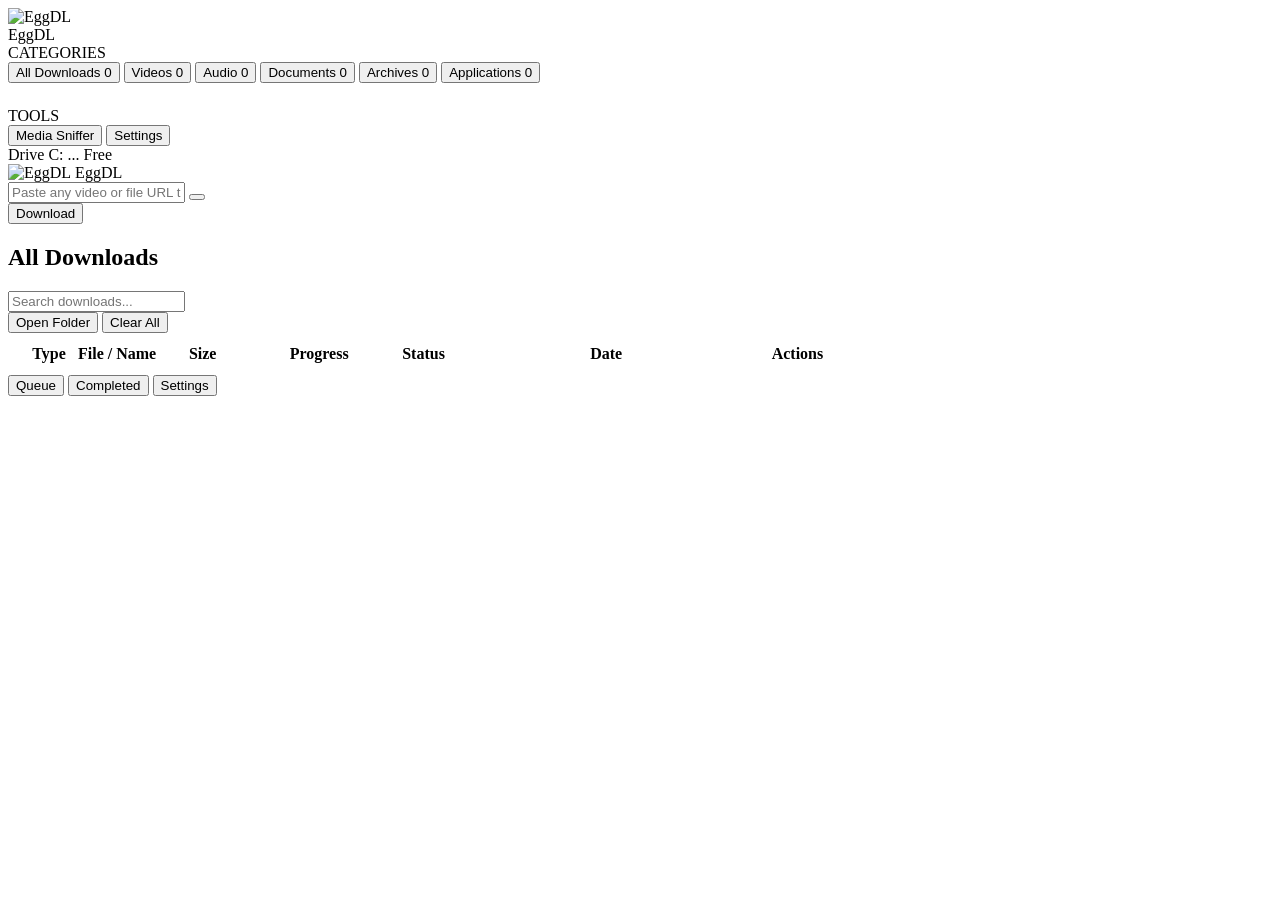
==== commit be68115a: "fix(updater): optimize installer speed, resolve update loop, and update UI icons" ====
--- a/frontend/index.html
+++ b/frontend/index.html
@@ -12,14 +12,13 @@
   <meta name="apple-mobile-web-app-title" content="EggDL">
   <link rel="preconnect" href="https://fonts.googleapis.com">
   <link rel="preconnect" href="https://fonts.gstatic.com" crossorigin>
-  <link href="https://fonts.googleapis.com/css2?family=Plus+Jakarta+Sans:wght@300;400;500;600;700;800&family=JetBrains+Mono:wght@400;500;600;700&family=Outfit:wght@400;500;600;700;800;900&display=swap" rel="stylesheet">
-  <link rel="stylesheet" href="https://cdn.jsdelivr.net/npm/geist@1.3.0/dist/core.css">
+  <link href="https://fonts.googleapis.com/css2?family=Roboto:wght@300;400;500;600;700;800&display=swap" rel="stylesheet">
   <meta http-equiv="Cache-Control" content="no-cache, no-store, must-revalidate">
   <meta http-equiv="Pragma" content="no-cache">
   <meta http-equiv="Expires" content="0">
   <!-- Lucide Icons (Bundled locally for 100% offline standalone operation) -->
   <script src="/static/js/lucide.min.js?v=64.0"></script>
-  <link rel="stylesheet" href="/static/css/style.css?v=64.0">
+  <link rel="stylesheet" href="/static/css/style.css?v=74.0">
 </head>
 <body>
   <div class="app-container">
@@ -77,55 +76,27 @@
           <i data-lucide="settings"></i>
           <span class="nav-text">Settings</span>
         </button>
-        <button class="nav-item" id="open-advanced-settings-btn">
-          <i data-lucide="sliders"></i>
-          <span class="nav-text">Advanced Settings</span>
-        </button>
       </nav>
+
+      <!-- Sidebar Bottom Disk Space Indicator -->
+      <div class="sidebar-disk-widget" id="sidebar-disk-widget" title="Live Local Drive Free Storage">
+        <div class="sidebar-disk-info">
+          <i data-lucide="hard-drive"></i>
+          <span id="sidebar-disk-text">Drive C: ... Free</span>
+        </div>
+        <div class="sidebar-disk-track">
+          <div class="sidebar-disk-fill" id="sidebar-disk-fill" style="width: 45%;"></div>
+        </div>
+      </div>
     </aside>
 
     <!-- Main Content Area -->
     <main class="main-content">
-      <!-- Top Bar (Standard 56dp M3 TopAppBar on Android / Mobile) -->
+      <!-- Top Bar (Clean Minimal Topside) -->
       <header class="topbar">
         <div class="m3-topbar-brand">
           <img src="/static/images/egg-icon.png" class="m3-brand-icon" alt="EggDL">
           <span class="m3-brand-title">EggDL</span>
-        </div>
-
-        <div class="topbar-actions">
-          <div class="theme-select-wrapper" title="Switch Theme">
-            <i data-lucide="palette" class="theme-icon"></i>
-            <select id="theme-selector" class="theme-select-native" aria-label="Select Theme">
-              <option value="slate">Slate</option>
-              <option value="navy">Navy</option>
-              <option value="mint">Mint</option>
-              <option value="frost">Frost</option>
-              <option value="zinc">Zinc</option>
-            </select>
-          </div>
-          <button class="btn btn-secondary btn-sm" id="open-folder-btn" title="Open Download Folder">
-            <i data-lucide="folder-open"></i>
-            <span>Open Folder</span>
-          </button>
-          <button class="btn btn-secondary btn-sm" id="clear-all-btn" title="Clear All Downloads">
-            <i data-lucide="trash-2"></i>
-            <span>Clear All</span>
-          </button>
-          <div id="user-header-area">
-            <button class="user-pill-btn" id="user-profile-btn" title="Click to view License & Registration">
-              <i data-lucide="monitor" class="user-pc-icon"></i>
-              <span class="user-name" id="header-pc-name">SRIMAN</span>
-              <span class="user-plan-badge pro" id="header-plan-badge">
-                <svg class="badge-star" viewBox="0 0 16 16" fill="currentColor"><path d="M8 0.5L9.6 6.4L15.5 8L9.6 9.6L8 15.5L6.4 9.6L0.5 8L6.4 6.4L8 0.5Z"/></svg>
-                <span>Pro</span>
-              </span>
-            </button>
-          </div>
-          <!-- M3 TopAppBar Settings Icon (48dp Touch Target) -->
-          <button class="m3-icon-btn" id="m3-settings-topbar-btn" title="Settings">
-            <i data-lucide="settings"></i>
-          </button>
         </div>
       </header>
 
@@ -150,8 +121,8 @@
         </div>
       </div>
 
-      <!-- Quick Dashboard Stats Bar -->
-      <section class="stats-grid">
+      <!-- Quick Dashboard Stats Bar (Hidden for clean minimal topside) -->
+      <section class="stats-grid" style="display: none;">
         <div class="stat-card">
           <div class="stat-icon-wrapper speed">
             <i data-lucide="zap"></i>
@@ -199,7 +170,7 @@
           <div class="input-icon">
             <i data-lucide="link-2"></i>
           </div>
-          <input type="text" id="url-input" name="eggdl_download_url_field" placeholder="Paste any video link (YouTube, Instagram, TikTok...) or direct URL..." autocomplete="off" autocorrect="off" autocapitalize="off" spellcheck="false">
+          <input type="text" id="url-input" name="eggdl_download_url_field" placeholder="Paste any video or file URL to download..." autocomplete="off" autocorrect="off" autocapitalize="off" spellcheck="false">
           <button class="btn btn-secondary btn-icon-only" id="clear-input-btn" title="Clear input" style="display: none;">
             <i data-lucide="x"></i>
           </button>
@@ -208,7 +179,7 @@
           </button>
         </div>
         <button class="btn-download-action" id="inspect-btn">
-          <i data-lucide="arrow-down-circle"></i>
+          <i data-lucide="download"></i>
           <span>Download</span>
         </button>
       </section>
@@ -229,12 +200,22 @@
       <!-- Downloads History Table Section -->
       <section class="history-section" id="history-section">
         <div class="section-header">
-          <h2 id="section-title">All Downloads</h2>
-          <div class="filter-controls">
+          <div class="section-header-left">
+            <h2 id="section-title">All Downloads</h2>
             <form class="search-box" role="search" onsubmit="return false;" autocomplete="off">
-              <i data-lucide="search"></i>
+              <i data-lucide="search" class="search-icon"></i>
               <input type="search" id="search-history" name="eggdl_filter_search" placeholder="Search downloads..." autocomplete="off" autocorrect="off" autocapitalize="off" spellcheck="false" readonly onfocus="this.removeAttribute('readonly');" onblur="if(!this.value) this.setAttribute('readonly', 'readonly');">
             </form>
+          </div>
+          <div class="history-actions">
+            <button class="btn btn-secondary btn-sm" id="open-folder-btn" title="Open Download Folder">
+              <i data-lucide="folder"></i>
+              <span>Open Folder</span>
+            </button>
+            <button class="btn btn-secondary btn-sm" id="clear-all-btn" title="Clear All Downloads">
+              <i data-lucide="trash-2"></i>
+              <span>Clear All</span>
+            </button>
           </div>
         </div>
 
@@ -246,9 +227,9 @@
                 <th class="th-file">File / Name</th>
                 <th class="th-size" style="width: 85px;">Size</th>
                 <th class="th-progress" style="width: 140px;">Progress</th>
-                <th class="th-status" style="width: 125px; padding: 10px 10px;">Status</th>
+                <th class="th-status" style="width: 115px; padding: 10px 10px; text-align: left;">Status</th>
                 <th class="th-date" style="width: 130px; padding: 10px 12px;">Date</th>
-                <th class="th-actions" style="width: 190px; text-align: right; padding-right: 18px; padding-left: 8px;">Actions</th>
+                <th class="th-actions" style="width: 130px; text-align: right; padding-right: 18px; padding-left: 8px;">Actions</th>
               </tr>
             </thead>
             <tbody id="downloads-tbody">
@@ -327,199 +308,212 @@
     </div>
   </div>
 
-  <!-- Settings Modal -->
-  <div class="modal-backdrop" id="settings-modal" style="display: none;">
-    <div class="modal-card modal-sm">
-      <div class="modal-header">
-        <div class="modal-title">
-          <i data-lucide="settings"></i>
-          <span>EggDL Settings</span>
-        </div>
-        <button class="modal-close" id="close-settings-btn">
+  <!-- Settings & Preferences Modal -->
+  <div class="modal-backdrop" id="settings-modal" style="display: none; z-index: 10000;">
+    <div class="modal-card" style="max-width: 620px; width: 92%; max-height: 90vh; display: flex; flex-direction: column;">
+      <div class="modal-header" style="display: flex; justify-content: space-between; align-items: center; padding: 14px 20px; border-bottom: 1px solid var(--border-default);">
+        <div class="modal-title" style="display: flex; align-items: center; gap: 8px; font-size: 1.05rem; font-weight: 700; color: var(--text-main);">
+          <i data-lucide="settings" style="color: #38BDF8; width: 18px; height: 18px;"></i>
+          <span>Settings &amp; Preferences</span>
+        </div>
+        <button class="modal-close" id="close-settings-btn" title="Close Settings">
           <i data-lucide="x"></i>
         </button>
       </div>
 
-      <div class="modal-body">
-        <div class="form-group">
-          <label for="setting-dl-dir">Download Directory</label>
-          <div class="input-action-group">
-            <input type="text" id="setting-dl-dir" class="form-control" placeholder="C:\Users\...\Downloads\EggDL">
-            <button type="button" class="btn-browse-dir" id="browse-dl-dir-btn" title="Select Download Folder from File Explorer">
-              <i data-lucide="folder-open"></i>
-            </button>
-          </div>
-          <small class="form-hint">Files will be saved in this folder.</small>
-        </div>
-
-        <div class="form-group">
-          <label for="setting-segments">Parallel Connections (Multi-thread Acceleration)</label>
-          <select id="setting-segments" class="form-control">
-            <option value="1">1 (Single connection)</option>
-            <option value="4">4 Connections</option>
-            <option value="8" selected>8 Connections (Recommended)</option>
-            <option value="16">16 Connections (Maximum Speed)</option>
-            <option value="32">32 Connections (Turbo)</option>
-          </select>
-          <small class="form-hint">Multi-segmented downloading significantly speeds up file transfers.</small>
-        </div>
-
-        <div class="form-group">
-          <label for="setting-max-active">Max Concurrent Downloads</label>
-          <select id="setting-max-active" class="form-control">
-            <option value="1">1 download at a time</option>
-            <option value="3" selected>3 downloads</option>
-            <option value="5">5 downloads</option>
-            <option value="10">10 downloads</option>
-          </select>
-        </div>
-
-
-
-        <!-- App Version & Updates Section -->
-        <div class="form-group" style="border-top: 1px solid var(--border-color); padding-top: 14px; margin-top: 14px;">
-          <label style="display: flex; justify-content: space-between; align-items: center;">
-            <span>App Version & Updates</span>
-            <span class="badge" style="font-size: 0.76rem; font-weight: 700; padding: 3px 10px; background: rgba(59, 130, 246, 0.18); color: #38BDF8; border-radius: 6px; border: 1px solid rgba(56, 189, 248, 0.3);" id="settings-app-version">v2.1.8</span>
-          </label>
-          <div style="margin-top: 8px;">
-            <button type="button" class="btn btn-secondary btn-sm" id="btn-check-updates" style="width: 100%; justify-content: center;">
-              <i data-lucide="refresh-cw"></i> Check for Updates
-            </button>
-          </div>
-          <small class="form-hint" id="settings-update-status" style="margin-top: 8px; display: block; font-size: 0.8rem; color: #10B981; font-weight: 500;">✓ EggDL v2.1.8 is up to date</small>
-        </div>
-      </div>
-
-      <div class="modal-footer">
-        <button class="btn btn-secondary" id="cancel-settings-btn">Cancel</button>
-        <button class="btn btn-primary" id="save-settings-btn">Save Settings</button>
-      </div>
-    </div>
-  </div>
-
-  <!-- Advanced Settings Modal (Video Encoder & Performance Codecs) -->
-  <div class="modal-backdrop" id="advanced-settings-modal" style="display: none; z-index: 10000;">
-    <div class="modal-card" style="max-width: 580px;">
-      <div class="modal-header">
-        <div class="modal-title">
-          <i data-lucide="sliders" style="color: #38BDF8;"></i>
-          <span>Advanced Settings</span>
-        </div>
-        <button class="modal-close" id="close-advanced-settings-btn">
-          <i data-lucide="x"></i>
-        </button>
-      </div>
-
-      <div class="modal-body" style="padding: 20px 22px;">
+      <div class="modal-body" style="padding: 18px 22px; overflow-y: auto; display: flex; flex-direction: column; gap: 16px;">
         
-        <!-- Video Encoder Module Card -->
-        <div class="card" style="background: rgba(255, 255, 255, 0.03); border: 1px solid rgba(255, 255, 255, 0.08); border-radius: 14px; padding: 18px 20px; margin-bottom: 16px;">
-          
-          <!-- Top Row: Title + Master Toggle Switch -->
-          <div style="display: flex; justify-content: space-between; align-items: center; gap: 14px;">
+        <!-- Section 1: Device & Subscription -->
+        <div class="settings-card-box">
+          <div class="settings-box-header">
+            <div style="display: flex; align-items: center; gap: 8px;">
+              <i data-lucide="monitor" style="color: #38BDF8; width: 18px; height: 18px;"></i>
+              <span style="font-weight: 700; font-size: 0.92rem; color: var(--text-main);">Device &amp; Subscription</span>
+            </div>
+          </div>
+          <div style="display: grid; gap: 8px; font-size: 0.84rem; color: var(--text-secondary); margin-top: 10px;">
+            <div style="display: flex; justify-content: space-between; align-items: center;">
+              <span>PC Name:</span>
+              <b style="color: var(--text-main); font-size: 0.90rem;" id="settings-pc-name-display">SRIMAN</b>
+            </div>
+            <div style="display: flex; justify-content: space-between; align-items: center;">
+              <span>License Status:</span>
+              <span style="color: #10B981; font-weight: 600;" id="settings-license-status-display">Active (Lifetime)</span>
+            </div>
+            <div style="display: flex; justify-content: space-between; align-items: center;">
+              <span>Device ID:</span>
+              <span class="font-mono text-dim" style="font-size: 0.76rem;" id="settings-device-id-display">EGG-777-SRIMAN</span>
+            </div>
+          </div>
+
+          <!-- Purchase / Upgrade License on Website Section -->
+          <div class="settings-purchase-box" style="margin-top: 14px; padding-top: 12px; border-top: 1px solid var(--border-default); display: flex; justify-content: space-between; align-items: center; gap: 12px; flex-wrap: wrap;">
             <div>
-              <div style="display: flex; align-items: center; gap: 8px;">
-                <span style="font-weight: 800; font-size: 1.02rem; color: var(--text-main);">Video Encoder</span>
-                <span style="font-size: 0.70rem; font-weight: 700; padding: 2px 7px; background: rgba(56, 189, 248, 0.15); color: #38BDF8; border-radius: 4px; border: 1px solid rgba(56, 189, 248, 0.25);">Pro Transcoder</span>
+              <div style="font-size: 0.82rem; font-weight: 600; color: var(--text-main);">Subscription &amp; Upgrades</div>
+              <div style="font-size: 0.74rem; color: var(--text-muted);">Purchase official license keys directly from our website.</div>
+            </div>
+            <a href="https://eggdl.com" target="_blank" id="btn-purchase-website" class="btn btn-secondary btn-sm" style="display: inline-flex; align-items: center; gap: 6px; text-decoration: none; font-weight: 600; padding: 6px 14px; border-radius: 6px;" title="Purchase License on Website">
+              <i data-lucide="external-link" style="width: 14px; height: 14px;"></i>
+              <span>Purchase License</span>
+            </a>
+          </div>
+        </div>
+
+        <!-- Section 2: Network & Download Settings -->
+        <div class="settings-card-box">
+          <div class="settings-box-header">
+            <div style="display: flex; align-items: center; gap: 8px;">
+              <i data-lucide="network" style="color: #38BDF8; width: 18px; height: 18px;"></i>
+              <span style="font-weight: 700; font-size: 0.92rem; color: var(--text-main);">Network &amp; Connections</span>
+            </div>
+          </div>
+          <div style="margin-top: 10px;">
+            <p style="font-size: 0.80rem; color: var(--text-muted); margin: 0 0 10px 0; line-height: 1.4;">
+              Configure parallel stream connections and concurrent active downloads for optimal transfer rates.
+            </p>
+            <div style="display: grid; grid-template-columns: 1fr 1fr; gap: 12px; margin-top: 10px;">
+              <div>
+                <label for="setting-segments" style="font-size: 0.76rem; font-weight: 700; color: var(--text-secondary); display: block; margin-bottom: 4px;">PARALLEL CONNECTIONS</label>
+                <select id="setting-segments" class="form-control" style="font-size: 0.82rem;">
+                  <option value="16">16 Connections</option>
+                  <option value="24">24 Connections</option>
+                  <option value="32" selected>32 Connections (Recommended)</option>
+                </select>
               </div>
-              <p style="font-size: 0.80rem; color: var(--text-muted); margin-top: 4px; margin-bottom: 0; line-height: 1.4;">
-                Transcode downloaded video streams into custom hardware-compatible video codecs.
-              </p>
-            </div>
-            
-            <!-- Master Toggle Switch (Default OFF) -->
+              <div>
+                <label for="setting-max-active" style="font-size: 0.76rem; font-weight: 700; color: var(--text-secondary); display: block; margin-bottom: 4px;">CONCURRENT DOWNLOADS</label>
+                <select id="setting-max-active" class="form-control" style="font-size: 0.82rem;">
+                  <option value="3">3 downloads</option>
+                  <option value="5" selected>5 downloads</option>
+                  <option value="10">10 downloads</option>
+                  <option value="20">20 downloads</option>
+                </select>
+              </div>
+            </div>
+          </div>
+        </div>
+
+        <!-- Section 3: Interface Theme -->
+        <div class="settings-card-box">
+          <div class="settings-box-header">
+            <div style="display: flex; align-items: center; gap: 8px;">
+              <i data-lucide="palette" style="color: #EC4899; width: 18px; height: 18px;"></i>
+              <span style="font-weight: 700; font-size: 0.92rem; color: var(--text-main);">Appearance Theme</span>
+            </div>
+          </div>
+          <div style="margin-top: 10px; display: grid; grid-template-columns: repeat(4, 1fr); gap: 8px;">
+            <button type="button" class="theme-swatch-card" data-theme-val="dark" title="Pure Dark Theme" onclick="UI.applyTheme('dark');">
+              <div class="swatch-preview" style="background: #0F0F0F; border: 1px solid #3EA6FF;"></div>
+              <span>Pure Dark</span>
+            </button>
+            <button type="button" class="theme-swatch-card" data-theme-val="midnight" title="Midnight Navy Theme" onclick="UI.applyTheme('midnight');">
+              <div class="swatch-preview" style="background: #0A0F1D; border: 1px solid #38BDF8;"></div>
+              <span>Midnight</span>
+            </button>
+            <button type="button" class="theme-swatch-card" data-theme-val="mint" title="Emerald Mint Theme" onclick="UI.applyTheme('mint');">
+              <div class="swatch-preview" style="background: #0A1612; border: 1px solid #10B981;"></div>
+              <span>Emerald</span>
+            </button>
+            <button type="button" class="theme-swatch-card" data-theme-val="frost" title="Frost Modern Theme" onclick="UI.applyTheme('frost');">
+              <div class="swatch-preview" style="background: #111827; border: 1px solid #60A5FA;"></div>
+              <span>Frost</span>
+            </button>
+          </div>
+        </div>
+
+        <!-- Section 4: Download Directory -->
+        <div class="settings-card-box">
+          <div class="settings-box-header">
+            <div style="display: flex; align-items: center; gap: 8px;">
+              <i data-lucide="folder" style="color: #38BDF8; width: 18px; height: 18px;"></i>
+              <span style="font-weight: 700; font-size: 0.92rem; color: var(--text-main);">Download Directory</span>
+            </div>
+          </div>
+          <div style="margin-top: 10px;">
+            <div class="input-action-group">
+              <input type="text" id="setting-dl-dir" class="form-control" placeholder="C:\Users\...\Downloads\EggDL">
+              <button type="button" class="btn-browse-dir" id="browse-dl-dir-btn" title="Select Download Folder from File Explorer" style="display: inline-flex; align-items: center; gap: 8px;">
+                <i data-lucide="folder" style="width: 15px; height: 15px; flex-shrink: 0;"></i> <span style="line-height: 1;">Browse</span>
+              </button>
+            </div>
+            <small class="form-hint" id="settings-disk-hint">Files are saved automatically in this folder.</small>
+          </div>
+        </div>
+
+        <!-- Section 5: Video Encoding & Codecs (Merged from Advanced Settings) -->
+        <div class="settings-card-box" id="settings-advanced-box">
+          <div class="settings-box-header">
+            <div style="display: flex; align-items: center; gap: 8px;">
+              <i data-lucide="sliders" style="color: #A78BFA; width: 18px; height: 18px;"></i>
+              <span style="font-weight: 700; font-size: 0.92rem; color: var(--text-main);">Video Encoding &amp; Codecs</span>
+            </div>
             <label class="switch-toggle" style="cursor: pointer;" title="Toggle Video Transcoding">
               <input type="checkbox" id="toggle-video-encoder">
               <span class="slider-round"></span>
             </label>
           </div>
-
-          <!-- Codec Selection Options (Visible only when toggle is ON) -->
-          <div id="advanced-encoder-options" style="display: none; margin-top: 18px; border-top: 1px solid rgba(255, 255, 255, 0.08); padding-top: 16px;">
-            <label style="font-size: 0.78rem; font-weight: 700; color: #94A3B8; text-transform: uppercase; letter-spacing: 0.5px; display: block; margin-bottom: 10px;">
-              Target Video Codec
-            </label>
-            
-            <div style="display: grid; gap: 10px;">
-              <!-- Option 1: H.264 (AVC) -->
-              <label class="codec-option-card" id="card-codec-h264" style="display: flex; align-items: flex-start; gap: 12px; padding: 12px 14px; background: rgba(15, 23, 42, 0.6); border: 1px solid rgba(59, 130, 246, 0.4); border-radius: 10px; cursor: pointer; transition: all 0.2s ease;">
-                <input type="radio" name="video_codec_selection" value="h264" checked style="margin-top: 3px; accent-color: #3B82F6;">
-                <div style="flex: 1;">
-                  <div style="display: flex; justify-content: space-between; align-items: center; flex-wrap: wrap; gap: 6px;">
-                    <span style="font-weight: 700; font-size: 0.90rem; color: #F8FAFC;">H.264 (AVC)</span>
-                    <span style="font-size: 0.70rem; font-weight: 700; padding: 2px 8px; background: rgba(16, 185, 129, 0.15); color: #10B981; border: 1px solid rgba(16, 185, 129, 0.3); border-radius: 4px;">
-                      ⭐ Best for Editors • Premiere Pro Supported
-                    </span>
-                  </div>
-                  <p style="font-size: 0.76rem; color: #94A3B8; margin-top: 4px; margin-bottom: 0; line-height: 1.4;">
-                    Supported natively by Adobe Premiere Pro, After Effects, DaVinci Resolve, Final Cut &amp; older Smart TVs.
-                  </p>
+          <p style="font-size: 0.80rem; color: var(--text-muted); margin: 4px 0 10px 0; line-height: 1.4;">
+            Optionally transcode downloaded video streams into a specific hardware-compatible format.
+          </p>
+
+          <div id="advanced-encoder-options" style="display: none; margin-top: 10px; border-top: 1px solid var(--border-subtle); padding-top: 12px;">
+            <label style="font-size: 0.74rem; font-weight: 700; color: var(--text-secondary); display: block; margin-bottom: 8px;">TARGET VIDEO CODEC</label>
+            <div style="display: grid; gap: 8px;">
+              <label class="codec-option-card" id="card-codec-h264" style="display: flex; align-items: center; gap: 10px; padding: 10px 12px; background: var(--bg-surface-hover); border: 1px solid var(--border-default); border-radius: 8px; cursor: pointer;">
+                <input type="radio" name="video_codec_selection" value="h264" checked style="accent-color: #38BDF8;">
+                <div>
+                  <div style="font-weight: 600; font-size: 0.86rem; color: var(--text-main);">H.264 (AVC) <span style="font-size: 0.70rem; color: #10B981; font-weight: 500; margin-left: 6px;">Recommended • Maximum Compatibility</span></div>
+                  <div style="font-size: 0.74rem; color: var(--text-muted);">Compatible with standard media players, video editors, and Smart TVs.</div>
                 </div>
               </label>
-
-              <!-- Option 2: H.265 (HEVC) -->
-              <label class="codec-option-card" id="card-codec-h265" style="display: flex; align-items: flex-start; gap: 12px; padding: 12px 14px; background: rgba(15, 23, 42, 0.4); border: 1px solid rgba(255, 255, 255, 0.08); border-radius: 10px; cursor: pointer; transition: all 0.2s ease;">
-                <input type="radio" name="video_codec_selection" value="h265" style="margin-top: 3px; accent-color: #3B82F6;">
-                <div style="flex: 1;">
-                  <div style="display: flex; justify-content: space-between; align-items: center; flex-wrap: wrap; gap: 6px;">
-                    <span style="font-weight: 700; font-size: 0.90rem; color: #F8FAFC;">H.265 (HEVC)</span>
-                    <span style="font-size: 0.70rem; font-weight: 700; padding: 2px 8px; background: rgba(139, 92, 246, 0.15); color: #A78BFA; border: 1px solid rgba(139, 92, 246, 0.3); border-radius: 4px;">
-                      ⚡ High Efficiency • 50% Smaller Size
-                    </span>
-                  </div>
-                  <p style="font-size: 0.76rem; color: #94A3B8; margin-top: 4px; margin-bottom: 0; line-height: 1.4;">
-                    Ultra-efficient compression designed for 4K/8K media playback and minimal disk storage.
-                  </p>
+              <label class="codec-option-card" id="card-codec-h265" style="display: flex; align-items: center; gap: 10px; padding: 10px 12px; background: var(--bg-surface-hover); border: 1px solid var(--border-default); border-radius: 8px; cursor: pointer;">
+                <input type="radio" name="video_codec_selection" value="h265" style="accent-color: #38BDF8;">
+                <div>
+                  <div style="font-weight: 600; font-size: 0.86rem; color: var(--text-main);">H.265 (HEVC) <span style="font-size: 0.70rem; color: #A78BFA; font-weight: 500; margin-left: 6px;">High Efficiency</span></div>
+                  <div style="font-size: 0.74rem; color: var(--text-muted);">Smaller file sizes with high visual fidelity.</div>
                 </div>
               </label>
-
-              <!-- Option 3: AV1 -->
-              <label class="codec-option-card" id="card-codec-av1" style="display: flex; align-items: flex-start; gap: 12px; padding: 12px 14px; background: rgba(15, 23, 42, 0.4); border: 1px solid rgba(255, 255, 255, 0.08); border-radius: 10px; cursor: pointer; transition: all 0.2s ease;">
-                <input type="radio" name="video_codec_selection" value="av1" style="margin-top: 3px; accent-color: #3B82F6;">
-                <div style="flex: 1;">
-                  <div style="display: flex; justify-content: space-between; align-items: center; flex-wrap: wrap; gap: 6px;">
-                    <span style="font-weight: 700; font-size: 0.90rem; color: #F8FAFC;">AV1 (AOMedia Video 1)</span>
-                    <span style="font-size: 0.70rem; font-weight: 700; padding: 2px 8px; background: rgba(245, 158, 11, 0.15); color: #FBBF24; border: 1px solid rgba(245, 158, 11, 0.3); border-radius: 4px;">
-                      🚀 Next-Gen Open Standard
-                    </span>
-                  </div>
-                  <p style="font-size: 0.76rem; color: #94A3B8; margin-top: 4px; margin-bottom: 0; line-height: 1.4;">
-                    State-of-the-art open royalty-free video codec with superior high dynamic range quality.
-                  </p>
+              <label class="codec-option-card" id="card-codec-av1" style="display: flex; align-items: center; gap: 10px; padding: 10px 12px; background: var(--bg-surface-hover); border: 1px solid var(--border-default); border-radius: 8px; cursor: pointer;">
+                <input type="radio" name="video_codec_selection" value="av1" style="accent-color: #38BDF8;">
+                <div>
+                  <div style="font-weight: 600; font-size: 0.86rem; color: var(--text-main);">AV1 (AOMedia Video 1) <span style="font-size: 0.70rem; color: #F59E0B; font-weight: 500; margin-left: 6px;">Next-Gen Format</span></div>
+                  <div style="font-size: 0.74rem; color: var(--text-muted);">Modern open standard optimized for high resolution video.</div>
                 </div>
               </label>
             </div>
-
-            <!-- Dynamic Red Caution Disclaimer Banner -->
-            <div id="advanced-encoder-caution" style="display: none; margin-top: 14px; padding: 12px 14px; background: rgba(239, 68, 68, 0.10); border: 1px solid rgba(239, 68, 68, 0.35); border-radius: 10px; align-items: flex-start; gap: 10px;">
-              <i data-lucide="alert-triangle" style="width: 20px; height: 20px; color: #EF4444; flex-shrink: 0; margin-top: 1px;"></i>
-              <div style="font-size: 0.78rem; color: #FCA5A5; line-height: 1.45;">
-                <strong style="color: #EF4444; display: block; margin-bottom: 2px;">⚠️ Caution: Video Transcoding Active</strong>
-                Conversion time directly depends on your computer hardware performance. It may take some time during download finalization, kindly wait while downloading.
-              </div>
-            </div>
-
-          </div>
-
-        </div>
-
-        <!-- Default Instant Download Speed Explanation Card -->
-        <div style="background: rgba(16, 185, 129, 0.06); border: 1px solid rgba(16, 185, 129, 0.18); border-radius: 10px; padding: 12px 14px; display: flex; align-items: center; gap: 10px;">
-          <i data-lucide="zap" style="width: 18px; height: 18px; color: #10B981; flex-shrink: 0;"></i>
-          <span style="font-size: 0.78rem; color: #CBD5E1; line-height: 1.4;">
-            When Video Encoder is <strong>OFF (Default)</strong>, files download directly in native source format with <strong>zero transcoding lag</strong> and instant 100% completion.
-          </span>
-        </div>
-
-      </div>
-
-      <div class="modal-footer" style="display: flex; justify-content: flex-end; gap: 10px; padding: 14px 22px; border-top: 1px solid rgba(255, 255, 255, 0.08);">
-        <button class="btn btn-secondary" id="cancel-advanced-settings-btn">Close</button>
-        <button class="btn btn-primary btn-glow" id="save-advanced-settings-btn">Save Preferences</button>
+          </div>
+        </div>
+
+        <!-- Section 6: Maintenance & Updates -->
+        <div class="settings-card-box">
+          <div class="settings-box-header">
+            <div style="display: flex; align-items: center; gap: 8px;">
+              <i data-lucide="wrench" style="color: #10B981; width: 18px; height: 18px;"></i>
+              <span style="font-weight: 700; font-size: 0.92rem; color: var(--text-main);">System, Cache &amp; Updates</span>
+            </div>
+          </div>
+          <div style="display: flex; gap: 10px; margin-top: 10px; flex-wrap: wrap;">
+            <button type="button" class="btn btn-secondary btn-sm" id="btn-clean-cache-settings" style="flex: 1; justify-content: center;" onclick="App.clearCache();">
+              <i data-lucide="trash-2" style="width: 15px; height: 15px;"></i> <span>Clear Temp Chunks &amp; Cache</span>
+            </button>
+            <button type="button" class="btn btn-secondary btn-sm" id="btn-check-updates" style="flex: 1; justify-content: center;">
+              <i data-lucide="refresh-cw" style="width: 15px; height: 15px;"></i> <span>Check for Updates</span>
+            </button>
+          </div>
+          <small class="form-hint" id="settings-update-status" style="margin-top: 8px; display: block; font-size: 0.8rem; color: #10B981; font-weight: 500;">✓ EggDL v2.1.9 is up to date</small>
+        </div>
+
+      </div>
+
+      <div class="modal-footer" style="display: flex; justify-content: flex-end; align-items: center; padding: 14px 22px; border-top: 1px solid var(--border-default);">
+        <button class="btn btn-primary btn-glow" id="save-settings-btn">
+          <i data-lucide="check"></i> <span>Save &amp; Apply</span>
+        </button>
       </div>
     </div>
   </div>
+
+
 
   <!-- In-App Auto-Update Modal -->
   <div class="modal-backdrop" id="update-modal" style="display: none; z-index: 10001;">
@@ -528,12 +522,12 @@
       <!-- View 1: Update Details -->
       <div id="update-modal-details-view">
         <div style="width: 56px; height: 56px; border-radius: 50%; background: rgba(59, 130, 246, 0.12); color: #3B82F6; display: flex; align-items: center; justify-content: center; margin: 0 auto 14px auto;">
-          <i data-lucide="sparkles" style="width: 28px; height: 28px;"></i>
-        </div>
-        <h3 style="font-size: 1.2rem; font-weight: 800; color: var(--text-main); margin-bottom: 6px;">New Update Available!</h3>
-        <div class="badge" style="display: inline-block; margin-bottom: 12px; font-size: 0.82rem; font-weight: 700; padding: 4px 12px; background: rgba(16, 185, 129, 0.15); color: #10B981; border-radius: 20px;" id="update-modal-version">v2.1.8 Available</div>
+          <i data-lucide="refresh-cw" style="width: 28px; height: 28px;"></i>
+        </div>
+        <h3 style="font-size: 1.2rem; font-weight: 800; color: var(--text-main); margin-bottom: 6px;">New Update Available</h3>
+        <div class="badge" style="display: inline-block; margin-bottom: 12px; font-size: 0.82rem; font-weight: 700; padding: 4px 12px; background: rgba(16, 185, 129, 0.15); color: #10B981; border-radius: 20px;" id="update-modal-version">v2.1.9 Available</div>
         <div id="update-modal-notes" style="font-size: 0.84rem; color: var(--text-secondary); line-height: 1.5; margin-bottom: 20px; background: var(--bg-tertiary); padding: 12px 14px; border-radius: 8px; text-align: left; max-height: 140px; overflow-y: auto;">
-          ⚡ Ultra-Fast Native MP4 Engine<br>🚀 Zero 99% Lag &amp; Instant Single-File Downloads
+          Performance and stability improvements<br>Optimized parallel downloads and stream handling
         </div>
         <div style="display: flex; gap: 10px; justify-content: center;">
           <button class="btn btn-secondary" id="update-modal-later-btn" style="flex: 1; padding: 10px 14px;">Later</button>
@@ -646,9 +640,9 @@
 
           <!-- Navigation Tabs -->
           <div class="format-tabs" style="margin-bottom: 16px;">
-            <button class="format-tab-btn active" id="admin-tab-devices-btn">💻 Connected PCs & Kill-Switch</button>
-            <button class="format-tab-btn" id="admin-tab-keys-btn">🔑 Key Generator</button>
-            <button class="format-tab-btn" id="admin-tab-releases-btn">🚀 Push App Update</button>
+            <button class="format-tab-btn active" id="admin-tab-devices-btn">Connected PCs</button>
+            <button class="format-tab-btn" id="admin-tab-keys-btn">Key Generator</button>
+            <button class="format-tab-btn" id="admin-tab-releases-btn">Push App Update</button>
           </div>
 
           <!-- Tab 1: Connected Devices & Remote Kill Switch -->
@@ -702,11 +696,11 @@
           <div id="admin-view-releases" style="display: none;">
             <div class="form-group">
               <label>New App Version</label>
-              <input type="text" id="admin-release-ver" class="form-control font-mono" placeholder="e.g. 2.1.8" value="2.1.8">
+              <input type="text" id="admin-release-ver" class="form-control font-mono" placeholder="e.g. 2.1.9" value="2.1.9">
             </div>
             <div class="form-group">
               <label>Release Notes / What's New</label>
-              <textarea id="admin-release-notes" class="form-control" rows="3" placeholder="What changed in this update...">⚡ Strict 3 Downloads/Day for Trial&#10;🔒 Expired Trial Product Key Lockout&#10;🚀 Starter Plan: 4K Max &amp; 2 Simultaneous Active Downloads&#10;👑 Cloud Product Key Activation &amp; Real-Time Sync&#10;🎬 4K/8K stream download optimizations</textarea>
+              <textarea id="admin-release-notes" class="form-control" rows="3" placeholder="What changed in this update...">Performance and stability improvements&#10;Enhanced stream resolution handling&#10;Optimized parallel downloads</textarea>
             </div>
             <div class="form-group">
               <label>Download Setup URL</label>
@@ -727,30 +721,6 @@
     </div>
   </div>
 
-  <!-- Built-in In-App Media Player Modal -->
-  <div class="modal-backdrop" id="player-modal" style="display: none;">
-    <div class="modal-card modal-lg">
-      <div class="modal-header">
-        <div class="modal-title">
-          <i data-lucide="play-circle"></i>
-          <span id="player-title">Media Player</span>
-        </div>
-        <div style="display: flex; gap: 8px; align-items: center;">
-          <button class="btn btn-secondary btn-sm" id="player-external-btn" title="Open in System Player">
-            <i data-lucide="external-link"></i>
-            <span>System Player</span>
-          </button>
-          <button class="modal-close" id="close-player-btn" onclick="UI.closePlayerModal()">
-            <i data-lucide="x"></i>
-          </button>
-        </div>
-      </div>
-
-      <div class="modal-body" style="padding: 0; background: #000; display: flex; align-items: center; justify-content: center; min-height: 380px;">
-        <video id="player-video-element" controls autoplay style="width: 100%; max-height: 70vh; outline: none;"></video>
-      </div>
-    </div>
-  </div>
 
   <!-- Account / Licensing Modal -->
   <div class="modal-backdrop" id="account-modal" style="display: none; z-index: 10000;" onclick="if(event.target === this) UI.closeAccountModal()">
@@ -793,132 +763,7 @@
           </div>
           <div id="license-feedback-msg" class="license-feedback" style="display: none;"></div>
           <div class="demo-keys-hint">
-            <span>💡 <b>Example Key Format:</b> <code>EGGDL-PRO-XXXX-SAMPLE-KEY0</code></span>
-          </div>
-        </div>
-
-        <!-- Subscription Plans Grid -->
-        <div class="plans-section">
-          <div style="display: flex; justify-content: space-between; align-items: center;">
-            <h4 class="plans-title">Choose Your Subscription Plan</h4>
-            <span style="font-size: 0.74rem; color: #10B981; font-weight: 600;"><i data-lucide="zap"></i> Instant Auto-Activation via UPI / Card</span>
-          </div>
-          <div class="plans-grid">
-            <!-- 1 Month: Starter -->
-            <div class="plan-card" data-plan="1month">
-              <div class="plan-card-header">
-                <div class="plan-name">Starter</div>
-                <div class="plan-badge">30 Days</div>
-              </div>
-              <div class="plan-price-main">
-                <span class="currency">₹</span><span class="amount">99</span>
-                <span class="period">/ 30 Days</span>
-              </div>
-              <div class="plan-effective-rate">Effective: ₹99/mo</div>
-              <ul class="plan-features">
-                <li><i data-lucide="check"></i> 16 Turbo Threads</li>
-                <li><i data-lucide="check"></i> Up to 4K Ultra HD Support</li>
-                <li><i data-lucide="check"></i> 2 Simultaneous Downloads</li>
-                <li><i data-lucide="check"></i> Standard Download Engine</li>
-              </ul>
-              <button class="btn btn-primary btn-sm btn-plan-buy" data-plan="1month">
-                <i data-lucide="credit-card"></i> Pay ₹99
-              </button>
-            </div>
-
-            <!-- 3 Months: Pro -->
-            <div class="plan-card" data-plan="3month">
-              <div class="plan-card-header">
-                <div class="plan-name">Pro</div>
-                <div class="plan-badge">90 Days</div>
-              </div>
-              <div class="plan-price-main">
-                <span class="currency">₹</span><span class="amount">249</span>
-                <span class="period">/ 90 Days</span>
-              </div>
-              <div class="plan-effective-rate">Effective: ₹83/mo • Save 16%</div>
-              <ul class="plan-features">
-                <li><i data-lucide="check"></i> All 1 Month Features +</li>
-                <li><i data-lucide="check"></i> 24 Turbo Threads</li>
-                <li><i data-lucide="check"></i> Full 8K Ultra HD Support</li>
-                <li><i data-lucide="check"></i> 5 Simultaneous Downloads</li>
-                <li><i data-lucide="check"></i> Priority Acceleration Engine</li>
-              </ul>
-              <button class="btn btn-primary btn-sm btn-plan-buy" data-plan="3month">
-                <i data-lucide="credit-card"></i> Pay ₹249
-              </button>
-            </div>
-
-            <!-- 6 Months: Elite -->
-            <div class="plan-card" data-plan="6month">
-              <div class="plan-card-header">
-                <div class="plan-name">Elite</div>
-                <div class="plan-badge">180 Days</div>
-              </div>
-              <div class="plan-price-main">
-                <span class="currency">₹</span><span class="amount">449</span>
-                <span class="period">/ 180 Days</span>
-              </div>
-              <div class="plan-effective-rate">Effective: ₹74.83/mo • Save 24%</div>
-              <ul class="plan-features">
-                <li><i data-lucide="check"></i> All 3 Months Features +</li>
-                <li><i data-lucide="check"></i> 32 Turbo Threads</li>
-                <li><i data-lucide="check"></i> 10 Simultaneous Downloads</li>
-                <li><i data-lucide="check"></i> Smart Media Sniffer & Link Grabber</li>
-                <li><i data-lucide="check"></i> Auto-Resume Broken Downloads</li>
-              </ul>
-              <button class="btn btn-primary btn-sm btn-plan-buy" data-plan="6month">
-                <i data-lucide="credit-card"></i> Pay ₹449
-              </button>
-            </div>
-
-            <!-- 1 Year: Ultra Elite -->
-            <div class="plan-card" data-plan="1year">
-              <div class="plan-featured-tag" style="background: #3B82F6;">POPULAR</div>
-              <div class="plan-card-header">
-                <div class="plan-name">Ultra Elite</div>
-                <div class="plan-badge">365 Days</div>
-              </div>
-              <div class="plan-price-main">
-                <span class="currency">₹</span><span class="amount">699</span>
-                <span class="period">/ 365 Days</span>
-              </div>
-              <div class="plan-effective-rate">Effective: ₹58.25/mo • Save 41%</div>
-              <ul class="plan-features">
-                <li><i data-lucide="check"></i> All 6 Months Features +</li>
-                <li><i data-lucide="check"></i> 48 Max Turbo Threads</li>
-                <li><i data-lucide="check"></i> 20 Simultaneous Downloads</li>
-                <li><i data-lucide="check"></i> VIP Dedicated Pipeline Speeds</li>
-                <li><i data-lucide="check"></i> Automatic Subtitle & Audio Track Extractor</li>
-              </ul>
-              <button class="btn btn-primary btn-sm btn-plan-buy" data-plan="1year">
-                <i data-lucide="credit-card"></i> Pay ₹699
-              </button>
-            </div>
-
-            <!-- Lifetime: Ultimate Pass -->
-            <div class="plan-card featured" data-plan="lifetime">
-              <div class="plan-featured-tag">BEST VALUE</div>
-              <div class="plan-card-header">
-                <div class="plan-name">Ultimate Pass</div>
-                <div class="plan-badge lifetime">Permanent</div>
-              </div>
-              <div class="plan-price-main">
-                <span class="currency">₹</span><span class="amount">1,499</span>
-                <span class="period">One-time</span>
-              </div>
-              <div class="plan-effective-rate">Pay Once, Own Forever</div>
-              <ul class="plan-features">
-                <li><i data-lucide="check"></i> Unlimited Everything</li>
-                <li><i data-lucide="check"></i> Infinite Concurrent Downloads</li>
-                <li><i data-lucide="check"></i> 8K / 4K / HDR Original Quality</li>
-                <li><i data-lucide="check"></i> Direct Priority Bandwidth Route</li>
-                <li><i data-lucide="check"></i> All Future Updates & VIP Features Included</li>
-              </ul>
-              <button class="btn btn-primary btn-sm btn-glow btn-plan-buy" data-plan="lifetime">
-                <i data-lucide="crown"></i> Pay ₹1,499
-              </button>
-            </div>
+            <span><b>Example Key Format:</b> <code>EGGDL-PRO-XXXX-SAMPLE-KEY0</code></span>
           </div>
         </div>
       </div>
@@ -929,8 +774,8 @@
     </div>
   </div>
 
-  <!-- Payment Checkout Modal (UPI & Cards) -->
-  <div class="modal-backdrop" id="payment-modal" style="display: none;">
+  <!-- Payment Checkout Modal (Disabled) -->
+  <div class="modal-backdrop" id="payment-modal" style="display: none !important;">
     <div class="modal-card modal-md">
       <div class="modal-header">
         <div class="modal-title">
@@ -1130,51 +975,93 @@
     </div>
   </div>
 
-  <!-- Custom Native Confirmation Modal (Zero ugly 127.0.0.1 browser alert dialogs) -->
+  <!-- Custom Native Confirmation Modal (Clean Desktop Dialog) -->
   <div class="modal-backdrop" id="confirm-modal" style="display: none; z-index: 10000;">
-    <div class="modal-card modal-sm" style="max-width: 420px; text-align: center; padding: 26px 24px;">
-      <div id="confirm-modal-icon" style="width: 52px; height: 52px; border-radius: 50%; background: rgba(239, 68, 68, 0.12); color: #EF4444; display: flex; align-items: center; justify-content: center; margin: 0 auto 16px auto; font-size: 1.4rem;">
-        <i data-lucide="alert-triangle"></i>
-      </div>
-      <h3 id="confirm-modal-title" style="font-size: 1.15rem; font-weight: 700; color: var(--text-main); margin-bottom: 8px;">Confirm Action</h3>
-      <p id="confirm-modal-desc" style="font-size: 0.88rem; color: var(--text-secondary); line-height: 1.5; margin-bottom: 22px;">Are you sure you want to proceed?</p>
-      <div style="display: flex; gap: 12px; justify-content: center;">
-        <button class="btn btn-secondary" style="flex: 1; padding: 10px 16px;" id="confirm-modal-cancel-btn">Cancel</button>
-        <button class="btn btn-danger btn-glow" style="flex: 1; padding: 10px 16px;" id="confirm-modal-ok-btn">Confirm</button>
-      </div>
+    <div class="modal-card" style="max-width: 440px; width: 92%; padding: 0; overflow: hidden; border-radius: 8px; border: 1px solid var(--border-default); background: var(--bg-surface); box-shadow: 0 16px 36px rgba(0,0,0,0.45);">
+      
+      <!-- Dialog Header -->
+      <div style="display: flex; align-items: center; justify-content: space-between; padding: 14px 18px; border-bottom: 1px solid var(--border-default);">
+        <div style="display: flex; align-items: center; gap: 9px;">
+          <div id="confirm-modal-icon" style="color: #EF4444; display: flex; align-items: center;">
+            <i data-lucide="trash-2" style="width: 17px; height: 17px;"></i>
+          </div>
+          <h3 id="confirm-modal-title" style="font-size: 0.98rem; font-weight: 600; color: var(--text-main); margin: 0;">Clear All Downloads</h3>
+        </div>
+        <button type="button" class="modal-close" id="confirm-modal-close-x" title="Close" style="background: transparent; border: none; color: var(--text-muted); cursor: pointer; display: flex; align-items: center; padding: 2px; border-radius: 4px;">
+          <i data-lucide="x" style="width: 15px; height: 15px;"></i>
+        </button>
+      </div>
+
+      <!-- Dialog Body -->
+      <div style="padding: 16px 18px;">
+        <p id="confirm-modal-desc" style="font-size: 0.85rem; color: var(--text-secondary); line-height: 1.5; margin: 0;">Are you sure you want to clear all download history? Your downloaded files on disk will not be deleted.</p>
+      </div>
+
+      <!-- Dialog Footer -->
+      <div style="display: flex; justify-content: flex-end; align-items: center; gap: 8px; padding: 12px 18px; border-top: 1px solid var(--border-default); background: var(--bg-surface-elevated);">
+        <button type="button" class="btn btn-secondary btn-sm" id="confirm-modal-cancel-btn" style="padding: 6px 14px; font-weight: 500; font-size: 0.83rem; border-radius: 5px;">Cancel</button>
+        <button type="button" class="btn btn-danger btn-sm" id="confirm-modal-ok-btn" style="padding: 6px 16px; font-weight: 500; font-size: 0.83rem; border-radius: 5px; box-shadow: none;">Clear All</button>
+      </div>
+
     </div>
   </div>
 
-  <!-- Dedicated Trial Expired Lockout Modal -->
-  <div class="modal-backdrop" id="trial-expired-lockout-modal" style="display: none; z-index: 10005; background: rgba(5, 8, 15, 0.90); backdrop-filter: blur(14px);">
-    <div class="modal-card modal-sm" style="max-width: 440px; text-align: center; padding: 32px 26px; border: 1px solid rgba(239, 68, 68, 0.35); box-shadow: 0 0 35px rgba(239, 68, 68, 0.20);">
-      <div style="width: 58px; height: 58px; border-radius: 50%; background: rgba(239, 68, 68, 0.12); color: #F87171; display: flex; align-items: center; justify-content: center; margin: 0 auto 16px auto; border: 1px solid rgba(239, 68, 68, 0.35);">
-        <i data-lucide="lock" style="width: 28px; height: 28px;"></i>
-      </div>
-      <h3 style="font-size: 1.25rem; font-weight: 800; color: #FFFFFF; margin-bottom: 8px;">Free Trial Expired</h3>
-      <p style="font-size: 0.88rem; color: var(--text-secondary); line-height: 1.55; margin-bottom: 24px;">
-        Your 7-day free trial has ended. Please purchase a plan or enter your product key to unlock unlimited downloads and full features.
-      </p>
-      <button class="btn btn-primary btn-glow" id="trial-lockout-buy-btn" style="width: 100%; padding: 12px 18px; font-size: 0.92rem; font-weight: 700; display: flex; align-items: center; justify-content: center; gap: 8px; background: linear-gradient(135deg, #10B981 0%, #059669 100%);">
-        <i data-lucide="sparkles"></i>
-        <span>Buy Plan / Enter Product Key</span>
-      </button>
+  <!-- Dedicated Trial Expired Lockout Modal (Disabled) -->
+  <div class="modal-backdrop" id="trial-expired-lockout-modal" style="display: none !important; z-index: 10005;" onclick="if(event.target === this) this.style.display = 'none'">
+    <div class="modal-card modal-sm" style="max-width: 440px;">
+      <div class="modal-header">
+        <div class="modal-title" style="display: flex; align-items: center; gap: 8px;">
+          <i data-lucide="alert-circle" style="color: var(--accent-amber, #F59E0B);"></i>
+          <span>Free Trial Expired</span>
+        </div>
+        <button class="modal-close" id="trial-lockout-close-btn" onclick="document.getElementById('trial-expired-lockout-modal').style.display='none'" title="Close">
+          <i data-lucide="x"></i>
+        </button>
+      </div>
+      <div class="modal-body" style="padding: 24px 22px; text-align: center;">
+        <div style="width: 52px; height: 52px; border-radius: 12px; background: rgba(245, 158, 11, 0.10); color: #F59E0B; display: flex; align-items: center; justify-content: center; margin: 0 auto 16px auto; border: 1px solid rgba(245, 158, 11, 0.25);">
+          <i data-lucide="lock" style="width: 26px; height: 26px;"></i>
+        </div>
+        <h3 style="font-size: 1.18rem; font-weight: 700; color: var(--text-main); margin-bottom: 8px;">Free Trial Expired</h3>
+        <p style="font-size: 0.88rem; color: var(--text-secondary); line-height: 1.55; margin-bottom: 22px;">
+          Your 7-day free trial has ended. Please purchase a plan or enter your product key to unlock unlimited downloads and full features.
+        </p>
+        <div style="display: flex; gap: 10px; justify-content: center;">
+          <button class="btn btn-secondary" id="trial-lockout-cancel-btn" style="flex: 1; padding: 10px 14px;" onclick="document.getElementById('trial-expired-lockout-modal').style.display='none'">
+            Cancel
+          </button>
+          <button class="btn btn-primary" id="trial-lockout-buy-btn" style="flex: 1.6; padding: 10px 16px; font-weight: 600;">
+            Buy Plan / Enter Product Key
+          </button>
+        </div>
+      </div>
     </div>
   </div>
 
-  <!-- Plan Feature Upgrade Prompt Modal (8K resolution & Daily limit prompt) -->
-  <div class="modal-backdrop" id="upgrade-prompt-modal" style="display: none; z-index: 10006; background: rgba(5, 8, 15, 0.82); backdrop-filter: blur(8px);">
-    <div class="modal-card modal-sm" style="max-width: 440px; text-align: center; padding: 30px 24px; border: 1px solid rgba(59, 130, 246, 0.35); box-shadow: 0 0 30px rgba(59, 130, 246, 0.18);">
-      <div id="upgrade-prompt-icon" style="width: 54px; height: 54px; border-radius: 50%; background: rgba(59, 130, 246, 0.15); color: #60A5FA; display: flex; align-items: center; justify-content: center; margin: 0 auto 16px auto; border: 1px solid rgba(59, 130, 246, 0.35);">
-        <i data-lucide="crown" style="width: 26px; height: 26px;"></i>
-      </div>
-      <h3 id="upgrade-prompt-title" style="font-size: 1.20rem; font-weight: 700; color: #FFFFFF; margin-bottom: 10px;">Upgrade Required</h3>
-      <p id="upgrade-prompt-desc" style="font-size: 0.88rem; color: var(--text-secondary); line-height: 1.55; margin-bottom: 22px;">Please upgrade your plan to Pro to download seamlessly in 8K video.</p>
-      <div style="display: flex; gap: 10px; justify-content: center;">
-        <button class="btn btn-secondary" style="flex: 1; padding: 10px 14px;" id="upgrade-prompt-cancel-btn">Close</button>
-        <button class="btn btn-primary btn-glow" style="flex: 1.4; padding: 10px 14px; font-weight: 700;" id="upgrade-prompt-action-btn">
-          <i data-lucide="zap"></i> <span id="upgrade-prompt-btn-text">Upgrade Plan</span>
-        </button>
+  <!-- Plan Feature Upgrade / Daily Limit Modal (Disabled) -->
+  <div class="modal-backdrop" id="upgrade-prompt-modal" style="display: none !important; z-index: 10006;" onclick="if(event.target === this) this.style.display = 'none'">
+    <div class="modal-card modal-sm" style="max-width: 440px;">
+      <div class="modal-header">
+        <div class="modal-title" style="display: flex; align-items: center; gap: 8px;">
+          <i data-lucide="alert-circle" id="upgrade-prompt-header-icon" style="color: var(--accent-amber, #F59E0B);"></i>
+          <span id="upgrade-prompt-header-title">Daily Free Limit Reached</span>
+        </div>
+        <button class="modal-close" id="upgrade-prompt-close-btn" onclick="document.getElementById('upgrade-prompt-modal').style.display='none'" title="Close">
+          <i data-lucide="x"></i>
+        </button>
+      </div>
+      <div class="modal-body" style="padding: 24px 22px; text-align: center;">
+        <div id="upgrade-prompt-icon" style="width: 52px; height: 52px; border-radius: 12px; background: rgba(245, 158, 11, 0.10); color: #F59E0B; display: flex; align-items: center; justify-content: center; margin: 0 auto 16px auto; border: 1px solid rgba(245, 158, 11, 0.25);">
+          <i data-lucide="download-cloud" style="width: 26px; height: 26px;"></i>
+        </div>
+        <h3 id="upgrade-prompt-title" style="font-size: 1.18rem; font-weight: 700; color: var(--text-main); margin-bottom: 8px;">Daily Free Limit Reached</h3>
+        <p id="upgrade-prompt-desc" style="font-size: 0.88rem; color: var(--text-secondary); line-height: 1.55; margin-bottom: 22px;">Daily free limit reached (3/3). Upgrade your plan for unlimited downloads.</p>
+        <div style="display: flex; gap: 10px; justify-content: center;">
+          <button class="btn btn-secondary" style="flex: 1; padding: 10px 14px;" id="upgrade-prompt-cancel-btn" onclick="document.getElementById('upgrade-prompt-modal').style.display='none'">Cancel</button>
+          <button class="btn btn-primary" style="flex: 1.6; padding: 10px 16px; font-weight: 600;" id="upgrade-prompt-action-btn">
+            <span id="upgrade-prompt-btn-text">Buy Plan / Enter Product Key</span>
+          </button>
+        </div>
       </div>
     </div>
   </div>
@@ -1205,7 +1092,7 @@
   <script src="/static/audio/notification_base64.js?v=65.0"></script>
   <script src="/static/js/firebase_licensing.js?v=65.0"></script>
   <script src="/static/js/api.js?v=65.0"></script>
-  <script src="/static/js/ui.js?v=65.0"></script>
-  <script src="/static/js/app.js?v=65.0"></script>
+  <script src="/static/js/ui.js?v=72.0"></script>
+  <script src="/static/js/app.js?v=72.0"></script>
 </body>
 </html>
